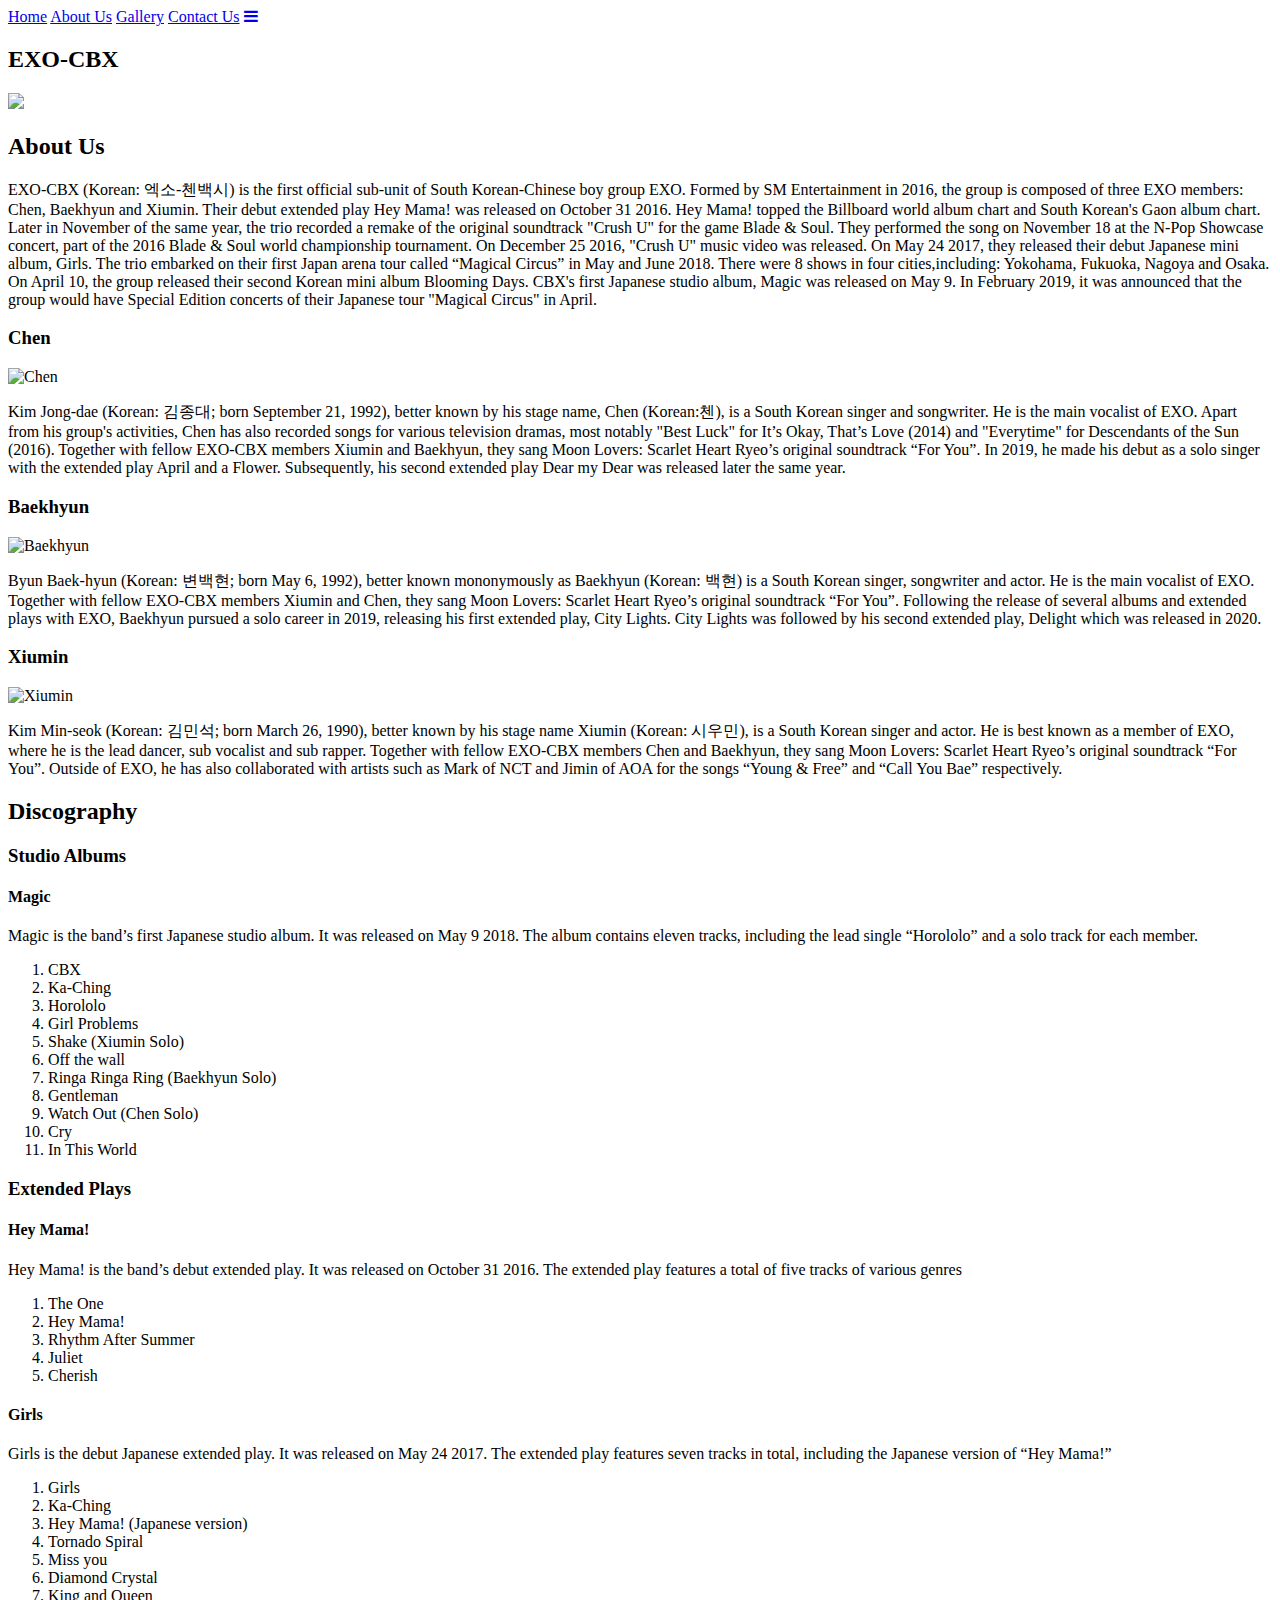
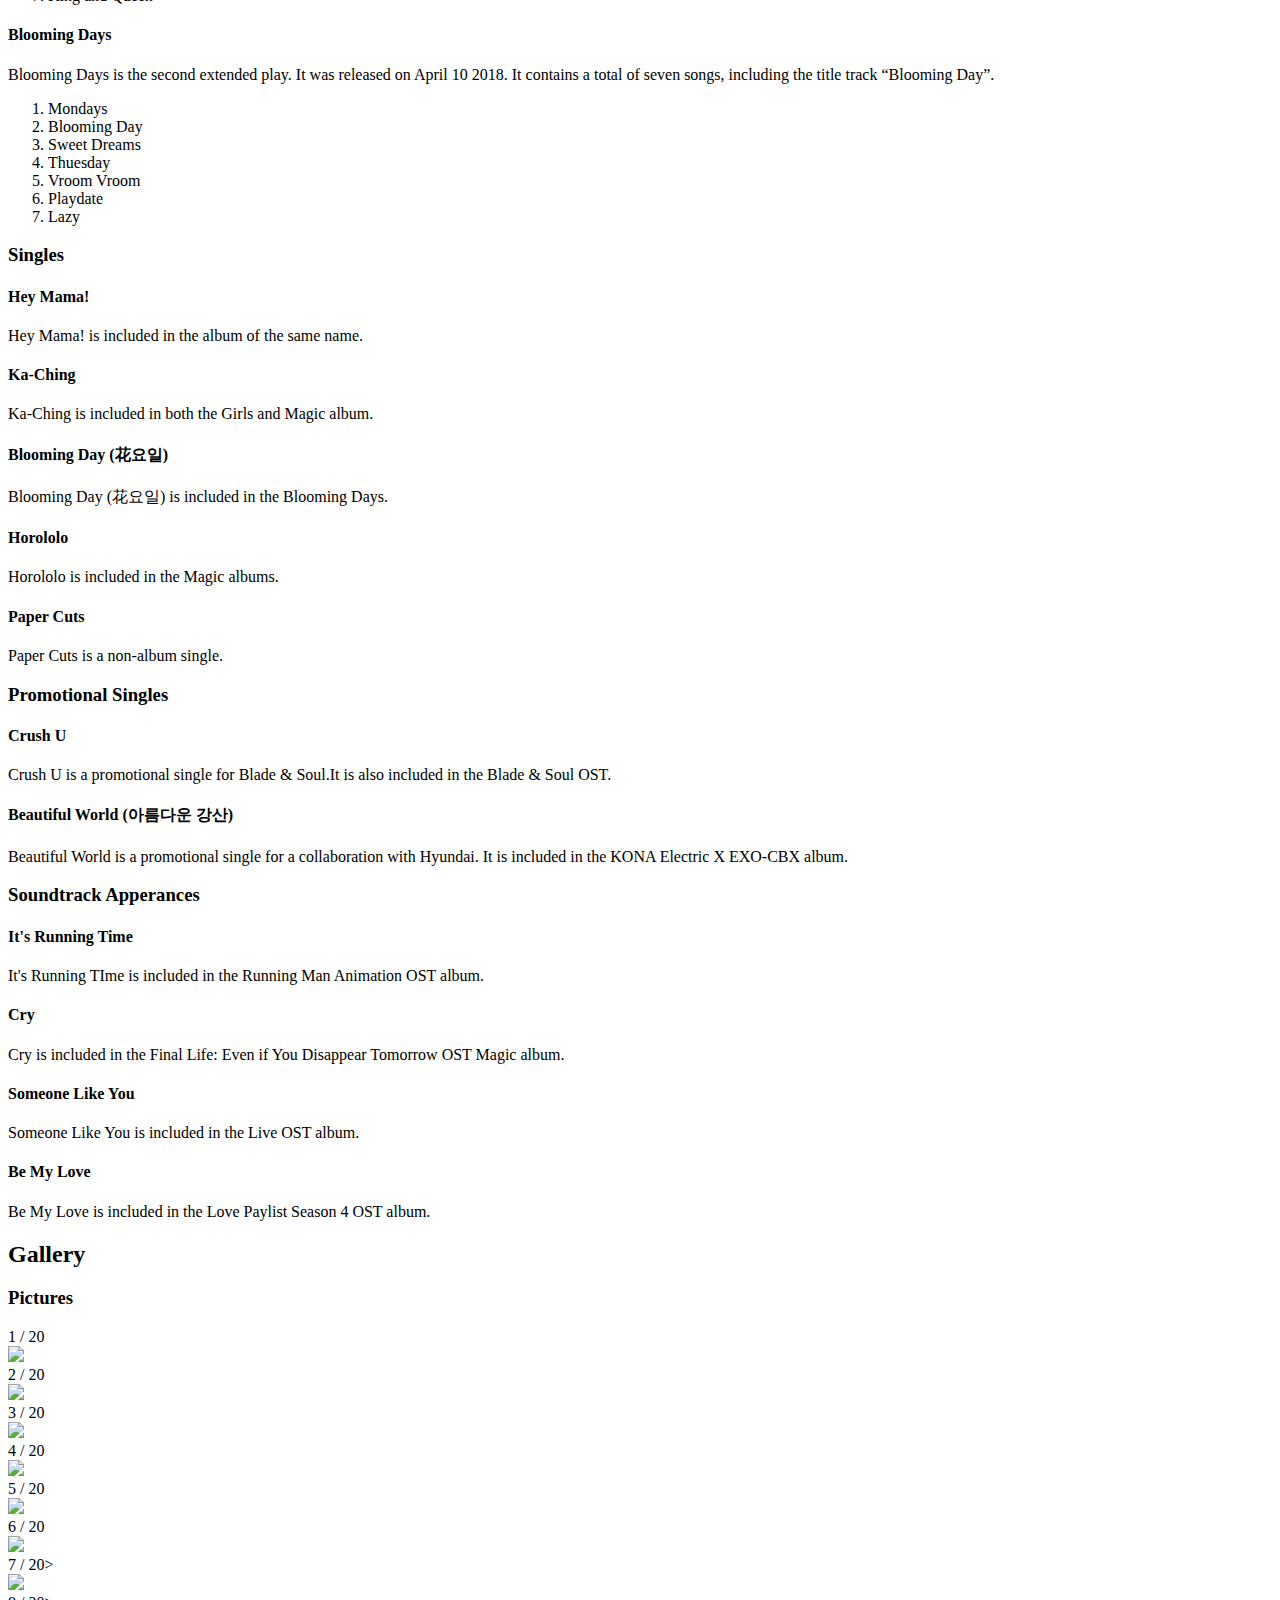
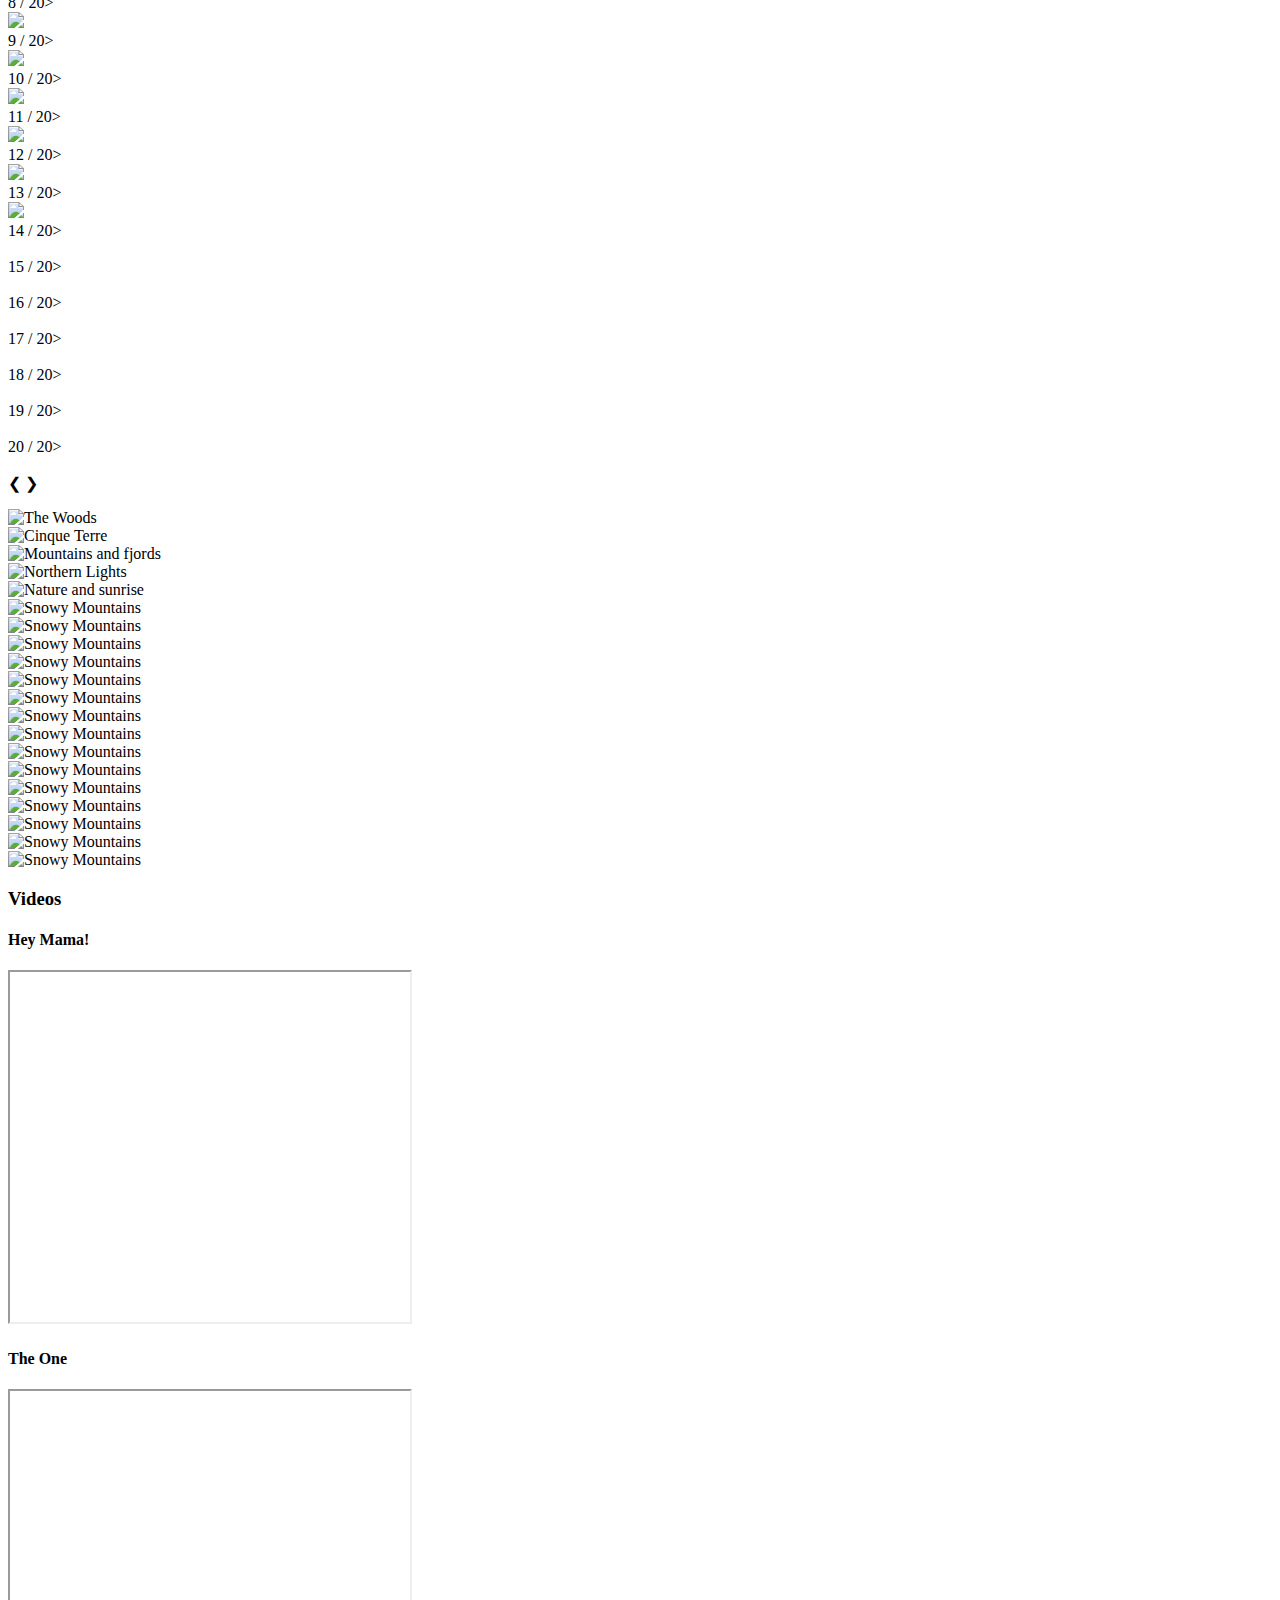
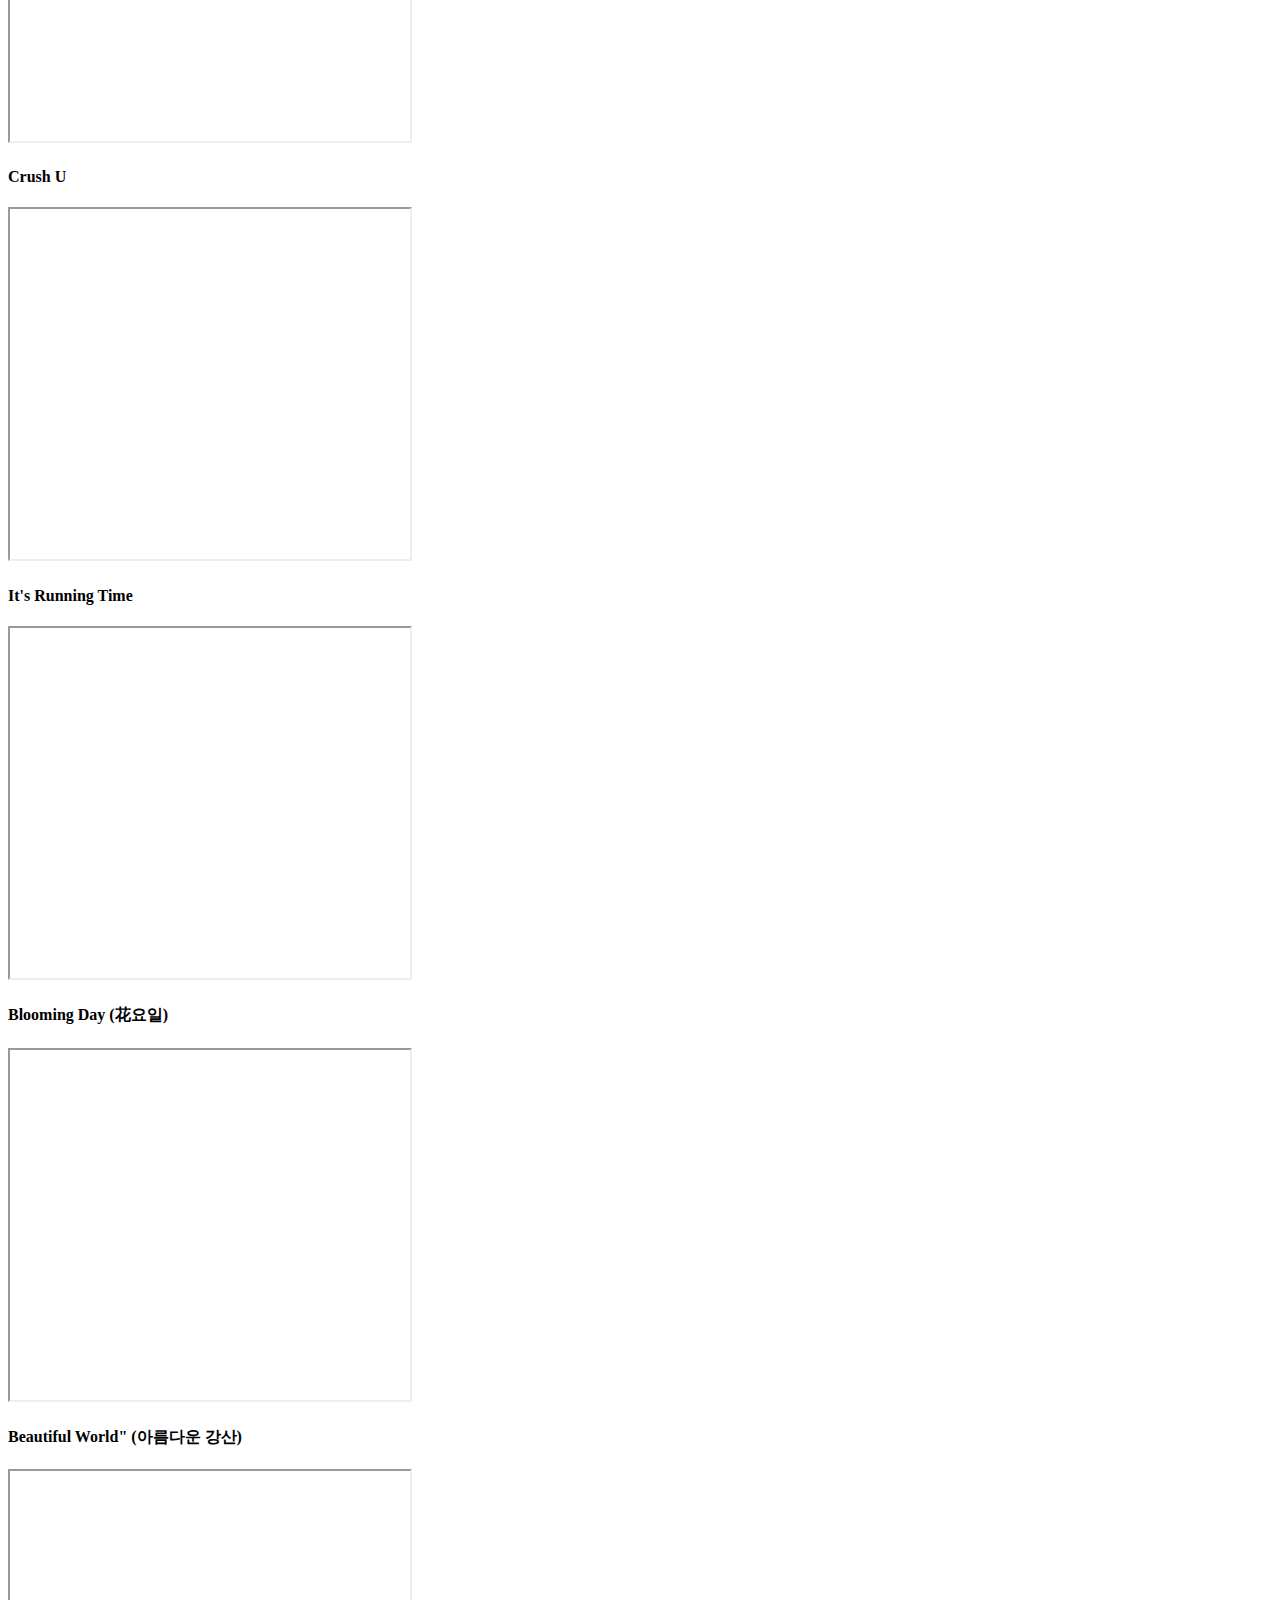
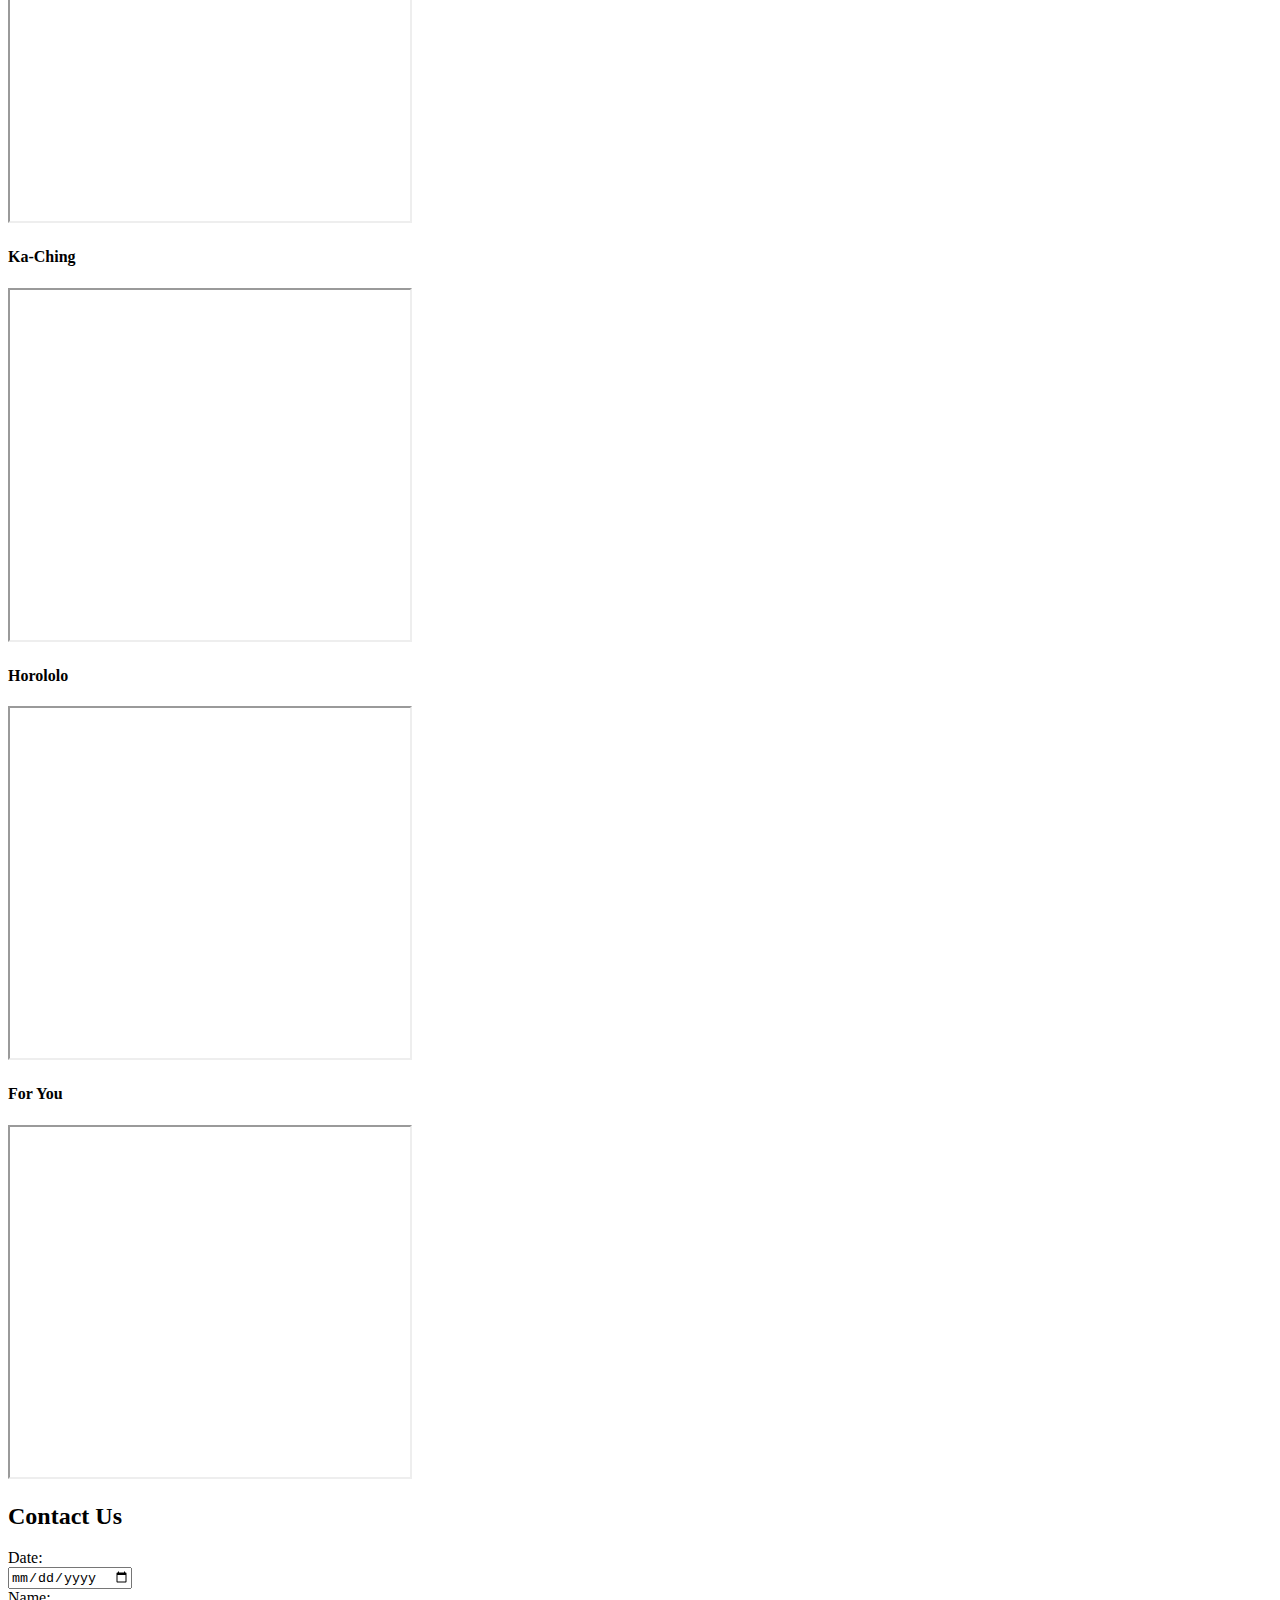
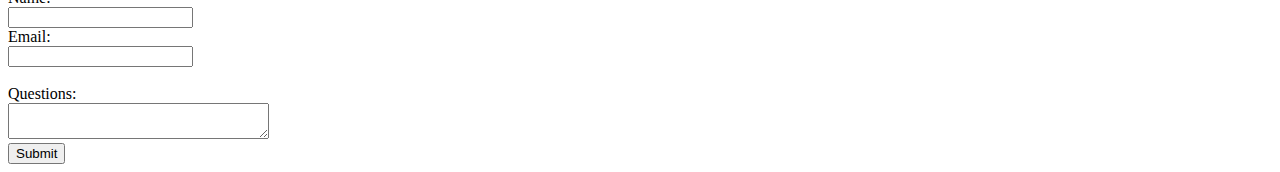
==== test 1.html @ 7b52ee52 "code asg1" ====
<!DOCTYPE html>
<html>
  <head>
    <meta charset= "utf-8" >
    <meta name="viewport" content="width=device-width,  initial-scale=1.0" >
    <link rel="stylesheet" href="C:\Users\straw\OneDrive - Ngee Ann Polytechnic\Year 2021-10\Interactive Development\ID_ASG1\styles.css">
    <link rel="stylesheet" href="https://cdnjs.cloudflare.com/ajax/libs/font-awesome/4.7.0/css/font-awesome.min.css">
    <script src="java.js"></script>
    <title>EXO-CBX</title>
  </head>
  <body>
    <header>
      <nav>
        <div class="topnav" id="myTopnav">
          <a href="#home">Home</a>
          <a href="#aboutus">About Us</a>
          <a href="#gallery">Gallery</a>
          <a href="#contactus">Contact Us</a>
          <a href="javascript:void(0);" class="icon" onclick="navBar()">
            <i class="fa fa-bars"></i>
          </a>
        </div>
      </nav>
      <h2 id="home">EXO-CBX</h2>
      <img src="https://images-wixmp-ed30a86b8c4ca887773594c2.wixmp.com/f/d082a537-9a45-4512-af54-08c87b335298/danoqw0-315d6b41-79a7-47b4-b47b-54bbcdad9fab.png/v1/fill/w_902,h_886,strp/_exo_cbx__logo___png_by_tsukinofleur_danoqw0-pre.png?token=eyJ0eXAiOiJKV1QiLCJhbGciOiJIUzI1NiJ9.[base64].JwvRt2GasiXfVwuRIQeFYD_jmvuKOSrSQXw-l5-4t78" style="width:100%; height:auto">
    </header>

    <section>
      <h2 id="aboutus">About Us</h2>
      <!--Description about band-->
      <p>EXO-CBX (Korean: 엑소-첸백시) is the first official sub-unit of South Korean-Chinese boy group EXO. Formed by SM Entertainment in 2016, the group is composed of three EXO members: Chen, Baekhyun and Xiumin. Their debut extended play Hey Mama! was released on October 31 2016.  Hey Mama! topped the Billboard world album chart and South Korean's Gaon album chart. Later in November of the same year, the trio recorded a remake of the original soundtrack "Crush U" for the game Blade & Soul.  They performed the song on November 18 at the N-Pop Showcase concert, part of the 2016 Blade & Soul world championship tournament. On December 25 2016, "Crush U" music video was released. On May 24 2017, they released their debut Japanese mini album, Girls. 
         The trio embarked on their first Japan arena tour called “Magical Circus” in May and June 2018. There were 8 shows in four cities,including: Yokohama, Fukuoka, Nagoya and Osaka. On April 10, the group released their second Korean mini album Blooming Days. CBX's first Japanese studio album, Magic was released on May 9. 
         In February 2019, it was announced that the group would have Special Edition concerts of their Japanese tour "Magical Circus" in April.</p>
      <!-- Description about members-->
      
      <h3>Chen</h3>
      <img src="https://0.soompi.io/wp-content/uploads/2020/10/12081256/chen-31.jpg" alt="Chen" class="image" width="400" height="500">
      <p>Kim Jong-dae (Korean: 김종대; born September 21, 1992), better known by his stage name, Chen (Korean:첸), is a South Korean singer and songwriter. He is the main vocalist of EXO. Apart from his group's activities, Chen has also recorded songs for various television dramas, most notably "Best Luck" for It’s Okay, That’s Love (2014) and "Everytime" for Descendants of the Sun (2016). Together with fellow EXO-CBX members Xiumin and Baekhyun, they sang Moon Lovers: Scarlet Heart Ryeo’s original soundtrack “For You”. In 2019, he made his debut as a solo singer with the extended play April and a Flower. Subsequently, his second extended play Dear my Dear was released later the same year.</p>
      
      <h3>Baekhyun</h3>
      <img src="https://0.soompi.io/wp-content/uploads/2020/05/17082105/Baekhyun-34.jpg" alt="Baekhyun" class="image" width="400" height="500">
      <p>Byun Baek-hyun (Korean: 변백현; born May 6, 1992), better known mononymously as Baekhyun (Korean: 백현) is a South Korean singer, songwriter and actor. He is the main vocalist of EXO. Together with fellow EXO-CBX members Xiumin and Chen, they sang Moon Lovers: Scarlet Heart Ryeo’s original soundtrack “For You”. Following the release of several albums and extended plays with EXO, Baekhyun pursued a solo career in 2019, releasing his first extended play, City Lights. City Lights was followed by his second extended play, Delight which was released in 2020. </p>
      
      <h3>Xiumin</h3>
      <img src="https://0.soompi.io/wp-content/uploads/2017/06/03050331/EXO-Xiumin.jpg" alt="Xiumin" class="image" width="400" height="500">
      <p>Kim Min-seok (Korean: 김민석; born March 26, 1990), better known by his stage name Xiumin (Korean: 시우민), is a South Korean singer and actor. He is best known as a member of EXO, where he is the lead dancer, sub vocalist and sub rapper. Together with fellow EXO-CBX members Chen and Baekhyun, they sang Moon Lovers: Scarlet Heart Ryeo’s original soundtrack “For You”. Outside of EXO, he has also collaborated with artists such as Mark of NCT and Jimin of AOA for the songs “Young & Free” and “Call You Bae” respectively.</p>
        
    </section>
    
    <section>
      <h2>Discography</h2>

      <h3>Studio Albums</h3>
      <h4>Magic</h4>
      <p>Magic is the band’s first Japanese studio album. It was released on May 9 2018. The album contains eleven tracks, including the lead single “Horololo” and a solo track for each member. </p>
      <ol>
        <li>CBX</li>
        <li>Ka-Ching</li>
        <li>Horololo</li>
        <li>Girl Problems</li>
        <li>Shake (Xiumin Solo)</li>
        <li>Off the wall</li>
        <li>Ringa Ringa Ring (Baekhyun Solo)</li>
        <li>Gentleman</li>
        <li>Watch Out (Chen Solo)</li>
        <li>Cry</li>
        <li>In This World</li>
      </ol>
      <h3>Extended Plays</h3>
      <h4>Hey Mama!</h4>
      <p>Hey Mama! is the band’s debut extended play. It was released on October 31 2016. The extended play features a total of five tracks of various genres</p>
      <ol>
        <li>The One</li>
        <li>Hey Mama!</li>
        <li>Rhythm After Summer</li>
        <li>Juliet</li>
        <li>Cherish</li>
      </ol>
      <h4>Girls</h4>
      <p>Girls is the debut Japanese extended play. It was released on May 24 2017. The extended play features seven tracks in total, including the Japanese version of “Hey Mama!”</p>
      <ol>
        <li>Girls</li>
        <li>Ka-Ching</li>
        <li>Hey Mama! (Japanese version)</li>
        <li>Tornado Spiral</li>
        <li>Miss you</li>
        <li>Diamond Crystal</li>
        <li>King and Queen</li>
      </ol>
      <h4>Blooming Days</h4>
      <p>Blooming Days is the second extended play. It was released on April 10 2018. It contains a total of seven songs, including the title track “Blooming Day”.</p>
      <ol>
        <li>Mondays</li>
        <li>Blooming Day</li>
        <li>Sweet Dreams</li>
        <li>Thuesday</li>
        <li>Vroom Vroom</li>
        <li>Playdate</li>
        <li>Lazy</li>
      </ol>
      <h3>Singles</h3>
      <h4>Hey Mama!</h4>
      <p>Hey Mama! is included in the album of the same name.</p>
      <h4>Ka-Ching</h4>
      <p>Ka-Ching is included in both the Girls and Magic album.</p>
      <h4>Blooming Day (花요일)</h4>
      <p>Blooming Day (花요일) is included in the Blooming Days.</p>
      <h4>Horololo</h4>
      <p>Horololo is included in the Magic albums.</p>
      <h4>Paper Cuts</h4>
      <p>Paper Cuts is a non-album single.</p>
      <h3>Promotional Singles</h3>
      <h4>Crush U</h4>
      <p>Crush U is a promotional single for Blade & Soul.It is also included in the Blade & Soul OST. </p>
      <h4>Beautiful World (아름다운 강산)</h4>
      <p>Beautiful World is a promotional single for a collaboration with Hyundai. It is included in the KONA Electric X EXO-CBX album.</p>
      <h3>Soundtrack Apperances</h3>
      <h4>It's Running Time</h4>
      <p>It's Running TIme is included in the Running Man Animation OST album.</p>
      <h4>Cry</h4>
      <p>Cry is included in the Final Life: Even if You Disappear Tomorrow OST Magic album.</p>
      <h4>Someone Like You</h4>
      <p>Someone Like You is included in the Live OST album.</p>
      <h4>Be My Love</h4>
      <p>Be My Love is included in the Love Paylist Season 4 OST album.</p>
    </section>

    <section>
      <h2 id="gallery">Gallery</h2>
      <h3>Pictures</h3>
      <!-- Container for the gallery (pictures) -->
      <div class="container">

        <!-- Full-width images with number text -->
        <div class="mySlides1">
          <div class="numbertext1">1 / 20</div>
            <img src="https://0.soompi.io/wp-content/uploads/2018/03/09080650/EXO-CBX8.jpg?s=900x600&e=t" style="width:100%">
        </div>

        <div class="mySlides1">
          <div class="numbertext1">2 / 20</div>
            <img src="https://0.soompi.io/wp-content/uploads/2018/03/07080436/EXO-CBX-01.jpg" style="width:100%">
        </div>

        <div class="mySlides1">
          <div class="numbertext1">3 / 20</div>
            <img src="https://0.soompi.io/wp-content/uploads/2018/03/03080502/exo-cbx7.jpg" style="width:100%">
        </div>

        <div class="mySlides1">
          <div class="numbertext1">4 / 20</div>
            <img src="https://4.bp.blogspot.com/-_qHFkJXyFcA/W1fkG03bCII/AAAAAAAABRs/yW1xWaQ8WmosimFvgbUsvLe3QtkxfE0jACLcBGAs/s1600/exo-cbx-Hey-Mama-1.jpg" style="width:100%">
        </div>

        <div class="mySlides1">
          <div class="numbertext1">5 / 20</div>
            <img src="https://nowcdn.smtown.com/upload/news/images/2019/04/18/7W3enbRfHR95vwt2_72b6ceab044c4a31926d926cdff51da4_1555569145218.jpg" style="width:100%">
        </div>

        <div class="mySlides1">
          <div class="numbertext1">6 / 20</div>
            <img src="https://nowcdn.smtown.com/upload/news/images/2019/04/18/tE2oxsrbp1UuwYTR_5e312ab3ea14457396aa9dd19714f7d4_1555569145417.jpg" style="width:100%">
        </div>

        <div class="mySlides1">
          <div class="numbertext1">7 / 20></div>
            <img src="https://nowcdn.smtown.com/upload/news/images/2019/04/11/5eNSjmwSDSWp7sgx_070bd80c771448499d6aedd69e174341_1554965497255.jpg" style="width:100%">
        </div>

        <div class="mySlides1">
          <div class="numbertext1">8 / 20></div>
            <img src="https://www.sbs.com.au/popasia/sites/sbs.com.au.popasia/files/styles/full/public/exo_cbx_0.jpg?itok=hwgWcvTu&mtime=1527643856" style="width:100%">
        </div>

        <div class="mySlides1">
          <div class="numbertext1">9 / 20></div>
            <img src="https://lh3.googleusercontent.com/vs3hhGOEQgRtiAHDsxSxmCi7hJK7ZDpbZf3akSXRi7nYx2UmabkJavkTxhk9-4Cox51bACUERUKoZjv92amgf9bR5Bn42BVzrQ=w1200-h630-rj-pp-e365" style="width:100%">
        </div>

        <div class="mySlides1">
          <div class="numbertext1">10 / 20></div>
            <img src="https://static.wikia.nocookie.net/smtown/images/a/a3/Exo-cbx_magic_photo.jpg/revision/latest?cb=20180510114547" style="width:100%">
        </div>

        <div class="mySlides1">
          <div class="numbertext1">11 / 20></div>
            <img src="https://www.aceshowbiz.com/display/images/photo/2018/04/11/00118589.jpg" style="width:100%">
        </div>

        <div class="mySlides1">
          <div class="numbertext1">12 / 20></div>
            <img src="https://thebiaslistcom.files.wordpress.com/2016/10/exo-cbx-hey-mama.jpg?w=610&h=406" style="width:100%">
        </div>

        <div class="mySlides1">
          <div class="numbertext1">13 / 20></div>
            <img src="https://asset.kompas.com/crops/6MCBLHwOONiZxMIx8hCrFxXY3Yc=/0x0:899x599/750x500/data/photo/2018/04/01/32040199.jpg" style="width:100%">
        </div>

        <div class="mySlides1">
          <div class="numbertext1">14 / 20></div>
            <img src="" style="width:100%">
        </div>

        <div class="mySlides1">
          <div class="numbertext1">15 / 20></div>
            <img src="" style="width:100%">
        </div>

        <div class="mySlides1">
          <div class="numbertext1">16 / 20></div>
            <img src="" style="width:100%">
        </div>

        <div class="mySlides1">
          <div class="numbertext1">17 / 20></div>
            <img src="" style="width:100%">
        </div>

        <div class="mySlides1">
          <div class="numbertext1">18 / 20></div>
            <img src="" style="width:100%">
        </div>

        <div class="mySlides1">
          <div class="numbertext1">19 / 20></div>
            <img src="" style="width:100%">
        </div>

        <div class="mySlides1">
          <div class="numbertext1">20 / 20></div>
            <img src="" style="width:100%">
        </div>

        <!-- Next and previous buttons -->
        <a class="prev" onclick="plusSlides(-1)">&#10094;</a>
        <a class="next" onclick="plusSlides(1)">&#10095;</a>

        <!-- Image text -->
        <div class="caption-container">
        <p id="caption"></p>
        </div>
        
        <div class="row">
          <!-- 1/20 -->
          <div class="column">
            <img class="demo cursor" src="https://0.soompi.io/wp-content/uploads/2018/03/09080650/EXO-CBX8.jpg?s=900x600&e=t" style="width:100%" onclick="currentSlide(1)" alt="The Woods">
          </div>
          <!-- 2/20 -->
          <div class="column">
            <img class="demo cursor" src="https://0.soompi.io/wp-content/uploads/2018/03/07080436/EXO-CBX-01.jpg" style="width:100%" onclick="currentSlide(2)" alt="Cinque Terre">
          </div>
          <!-- 3/20 -->
          <div class="column">
            <img class="demo cursor" src="https://0.soompi.io/wp-content/uploads/2018/03/03080502/exo-cbx7.jpg" style="width:100%" onclick="currentSlide(3)" alt="Mountains and fjords">
          </div>
          <!-- 4/20 -->
          <div class="column">
            <img class="demo cursor" src="https://4.bp.blogspot.com/-_qHFkJXyFcA/W1fkG03bCII/AAAAAAAABRs/yW1xWaQ8WmosimFvgbUsvLe3QtkxfE0jACLcBGAs/s1600/exo-cbx-Hey-Mama-1.jpg" style="width:100%" onclick="currentSlide(4)" alt="Northern Lights">
          </div>
          <!-- 5/20 -->
          <div class="column">
            <img class="demo cursor" src="https://nowcdn.smtown.com/upload/news/images/2019/04/18/7W3enbRfHR95vwt2_72b6ceab044c4a31926d926cdff51da4_1555569145218.jpg" style="width:100%" onclick="currentSlide(5)" alt="Nature and sunrise">
          </div>
          <!-- 6/20 -->   
          <div class="column">
            <img class="demo cursor" src="https://nowcdn.smtown.com/upload/news/images/2019/04/18/tE2oxsrbp1UuwYTR_5e312ab3ea14457396aa9dd19714f7d4_1555569145417.jpg" style="width:100%" onclick="currentSlide(6)" alt="Snowy Mountains">
          </div>
          <!-- 7/20 -->
          <div class="column">
            <img class="demo cursor" src="https://nowcdn.smtown.com/upload/news/images/2019/04/11/5eNSjmwSDSWp7sgx_070bd80c771448499d6aedd69e174341_1554965497255.jpg" style="width:100%" onclick="currentSlide(7)" alt="Snowy Mountains">
          </div>
          <!-- 8/20 -->
          <div class="column">
            <img class="demo cursor" src="https://www.sbs.com.au/popasia/sites/sbs.com.au.popasia/files/styles/full/public/exo_cbx_0.jpg?itok=hwgWcvTu&mtime=1527643856" style="width:100%" onclick="currentSlide(8)" alt="Snowy Mountains">
          </div>
          <!-- 9/20 -->
          <div class="column">
            <img class="demo cursor" src="https://lh3.googleusercontent.com/vs3hhGOEQgRtiAHDsxSxmCi7hJK7ZDpbZf3akSXRi7nYx2UmabkJavkTxhk9-4Cox51bACUERUKoZjv92amgf9bR5Bn42BVzrQ=w1200-h630-rj-pp-e365" style="width:100%" onclick="currentSlide(9)" alt="Snowy Mountains">
          </div>
          <!-- 10/20 -->
          <div class="column">
            <img class="demo cursor" src="https://static.wikia.nocookie.net/smtown/images/a/a3/Exo-cbx_magic_photo.jpg/revision/latest?cb=20180510114547" style="width:100%" onclick="currentSlide(10)" alt="Snowy Mountains">
          </div>
          <!-- 11/20 -->
          <div class="column">
            <img class="demo cursor" src="https://www.aceshowbiz.com/display/images/photo/2018/04/11/00118589.jpg" style="width:100%" onclick="currentSlide(11)" alt="Snowy Mountains">
          </div>
          <!-- 12/20 -->
          <div class="column">
            <img class="demo cursor" src="https://thebiaslistcom.files.wordpress.com/2016/10/exo-cbx-hey-mama.jpg?w=610&h=406" style="width:100%" onclick="currentSlide(12)" alt="Snowy Mountains">
          </div>
          <!-- 13/20 -->
          <div class="column">
            <img class="demo cursor" src="https://asset.kompas.com/crops/6MCBLHwOONiZxMIx8hCrFxXY3Yc=/0x0:899x599/750x500/data/photo/2018/04/01/32040199.jpg" style="width:100%" onclick="currentSlide(13)" alt="Snowy Mountains">
          </div>
          <!-- 14/20 -->
          <div class="column">
            <img class="demo cursor" src="" style="width:100%" onclick="currentSlide(14)" alt="Snowy Mountains">
          </div>
          <!-- 15/20 -->
          <div class="column">
            <img class="demo cursor" src="" style="width:100%" onclick="currentSlide(15)" alt="Snowy Mountains">
          </div>
          <!-- 16/20 -->
          <div class="column">
            <img class="demo cursor" src="" style="width:100%" onclick="currentSlide(16)" alt="Snowy Mountains">
          </div>
          <!-- 17/20 -->
          <div class="column">
            <img class="demo cursor" src="" style="width:100%" onclick="currentSlide(17)" alt="Snowy Mountains">
          </div>
          <!-- 18/20 -->
          <div class="column">
            <img class="demo cursor" src="" style="width:100%" onclick="currentSlide(18)" alt="Snowy Mountains">
          </div>
          <!-- 19/20 -->
          <div class="column">
            <img class="demo cursor" src="" style="width:100%" onclick="currentSlide(19)" alt="Snowy Mountains">
          </div>
          <!-- 20/20 -->
          <div class="column">
            <img class="demo cursor" src="" style="width:100%" onclick="currentSlide(20)" alt="Snowy Mountains">
          </div>

        </div>
      </div>
      <h3>Videos</h3>
      <h4>Hey Mama!</h4>
      <iframe width="400" height="350" src="https://www.youtube.com/embed/AOzVyVv1HtQ"></iframe>
      <h4>The One</h4>
      <iframe width="400" height="350" src="https://www.youtube.com/embed/6T8Iy2lktgo"></iframe>
      <h4>Crush U</h4>
      <iframe width="400" height="350" src="https://www.youtube.com/embed/D0JRSgucGMA"></iframe>
      <h4>It's Running Time</h4>
      <iframe width="400" height="350" src="https://www.youtube.com/embed/iGXi_08XrKQ"></iframe>
      <h4>Blooming Day (花요일)</h4>
      <iframe width="400" height="350" src="https://www.youtube.com/embed/Ib674A1yMtg"></iframe>
      <h4>Beautiful World" (아름다운 강산)</h4>
      <iframe width="400" height="350" src="https://www.youtube.com/embed/Ir3KzUy36Pk"></iframe>
      <h4>Ka-Ching</h4>
      <iframe width="400" height="350" src="https://www.youtube.com/embed/XNwYapPXNkw"></iframe>
      <h4>Horololo</h4>
      <iframe width="400" height="350" src="https://www.youtube.com/embed/5sIaUu2igUY"></iframe>
      <h4>For You</h4>
      <iframe width="400" height="350" src="https://www.youtube.com/embed/CUEVug5PUIU"></iframe>
      
    </section>

    <form>
      <h2 id="contactus">Contact Us</h2>
      <label for="date">Date:</label><br>
      <input type="date" name="date" id="date" required><br>
      <label for="name" >Name:</label><br>
      <input type="text" name="name" id="name" required><br>
      <label for="email">Email:</label><br>
      <input type="text" name="email" id="email" required><br>
      <br>
      <label for="questions">Questions:</label><br>
      <textarea id="questions" name="questions" row="10"cols="30" >
      </textarea><br>
      <input type="submit" value="Submit">
    </form>
    <footer>
    </footer>





     




  </body>
</html>
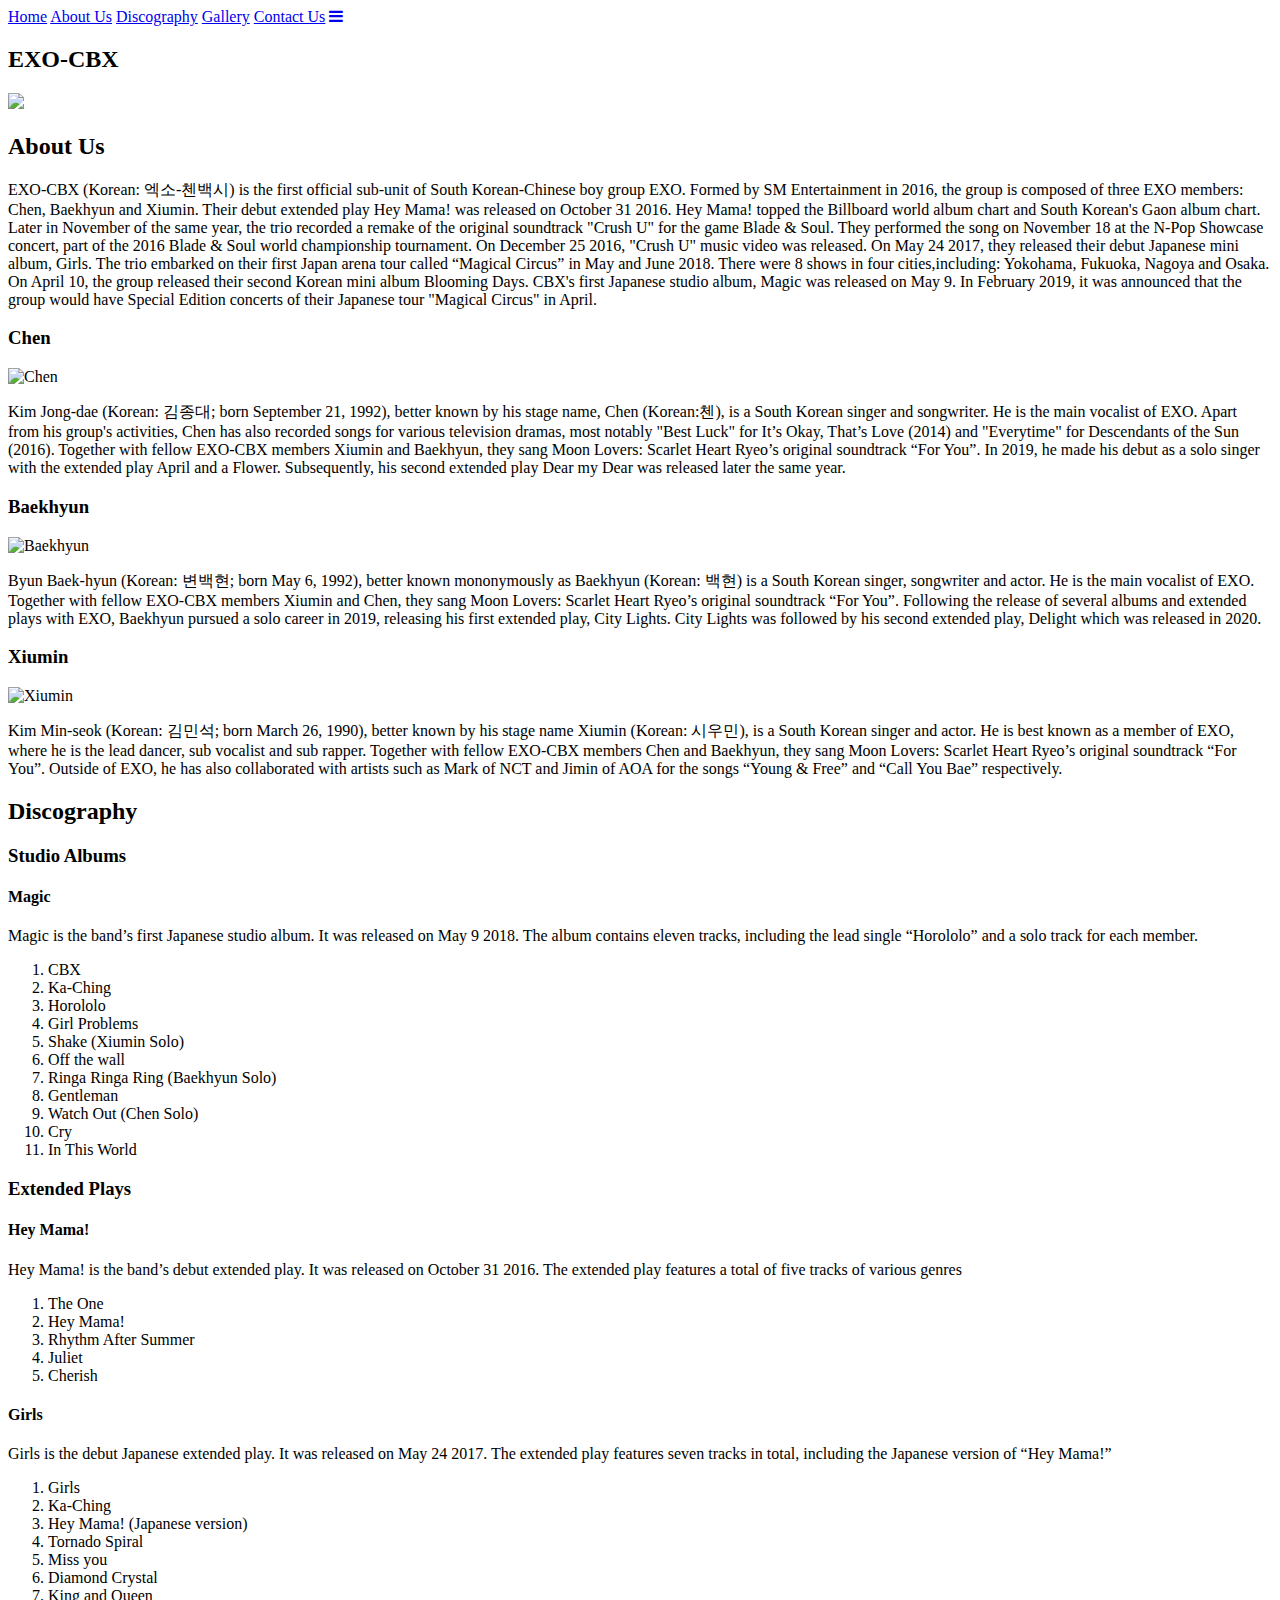
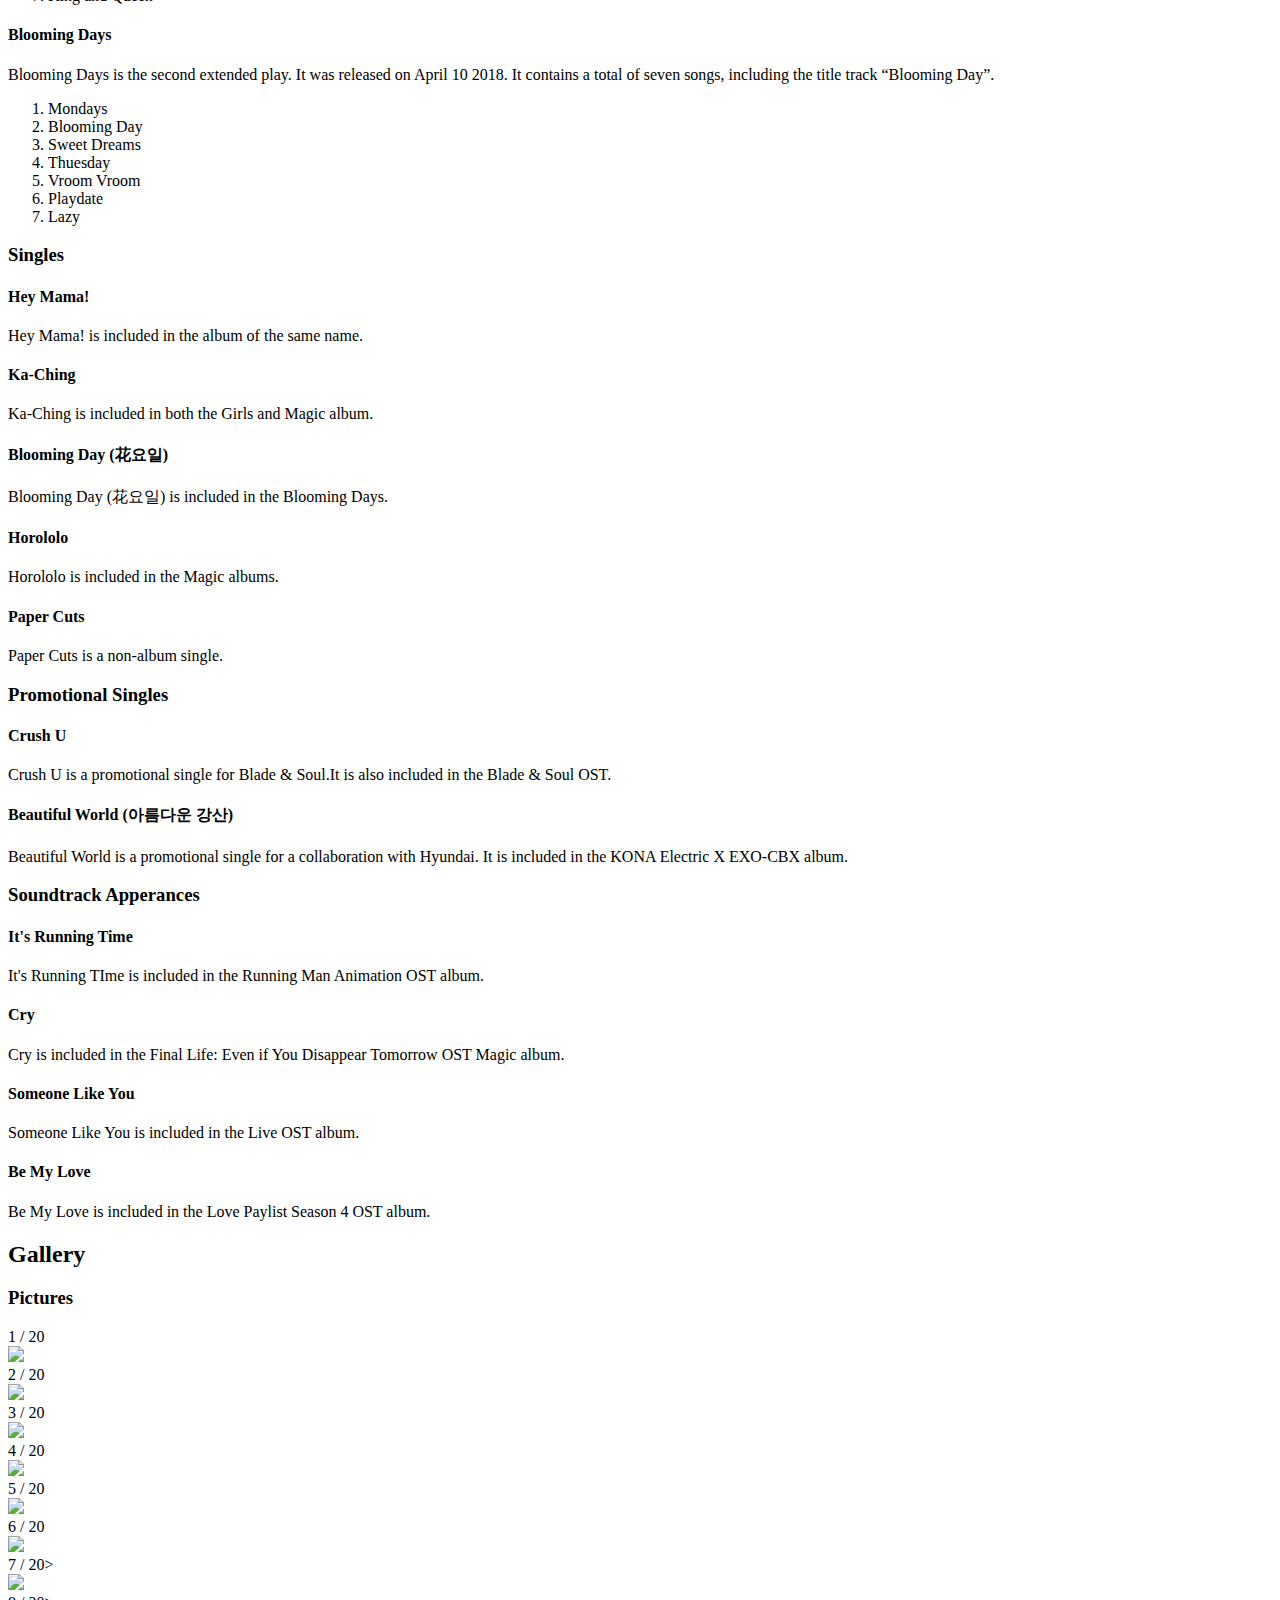
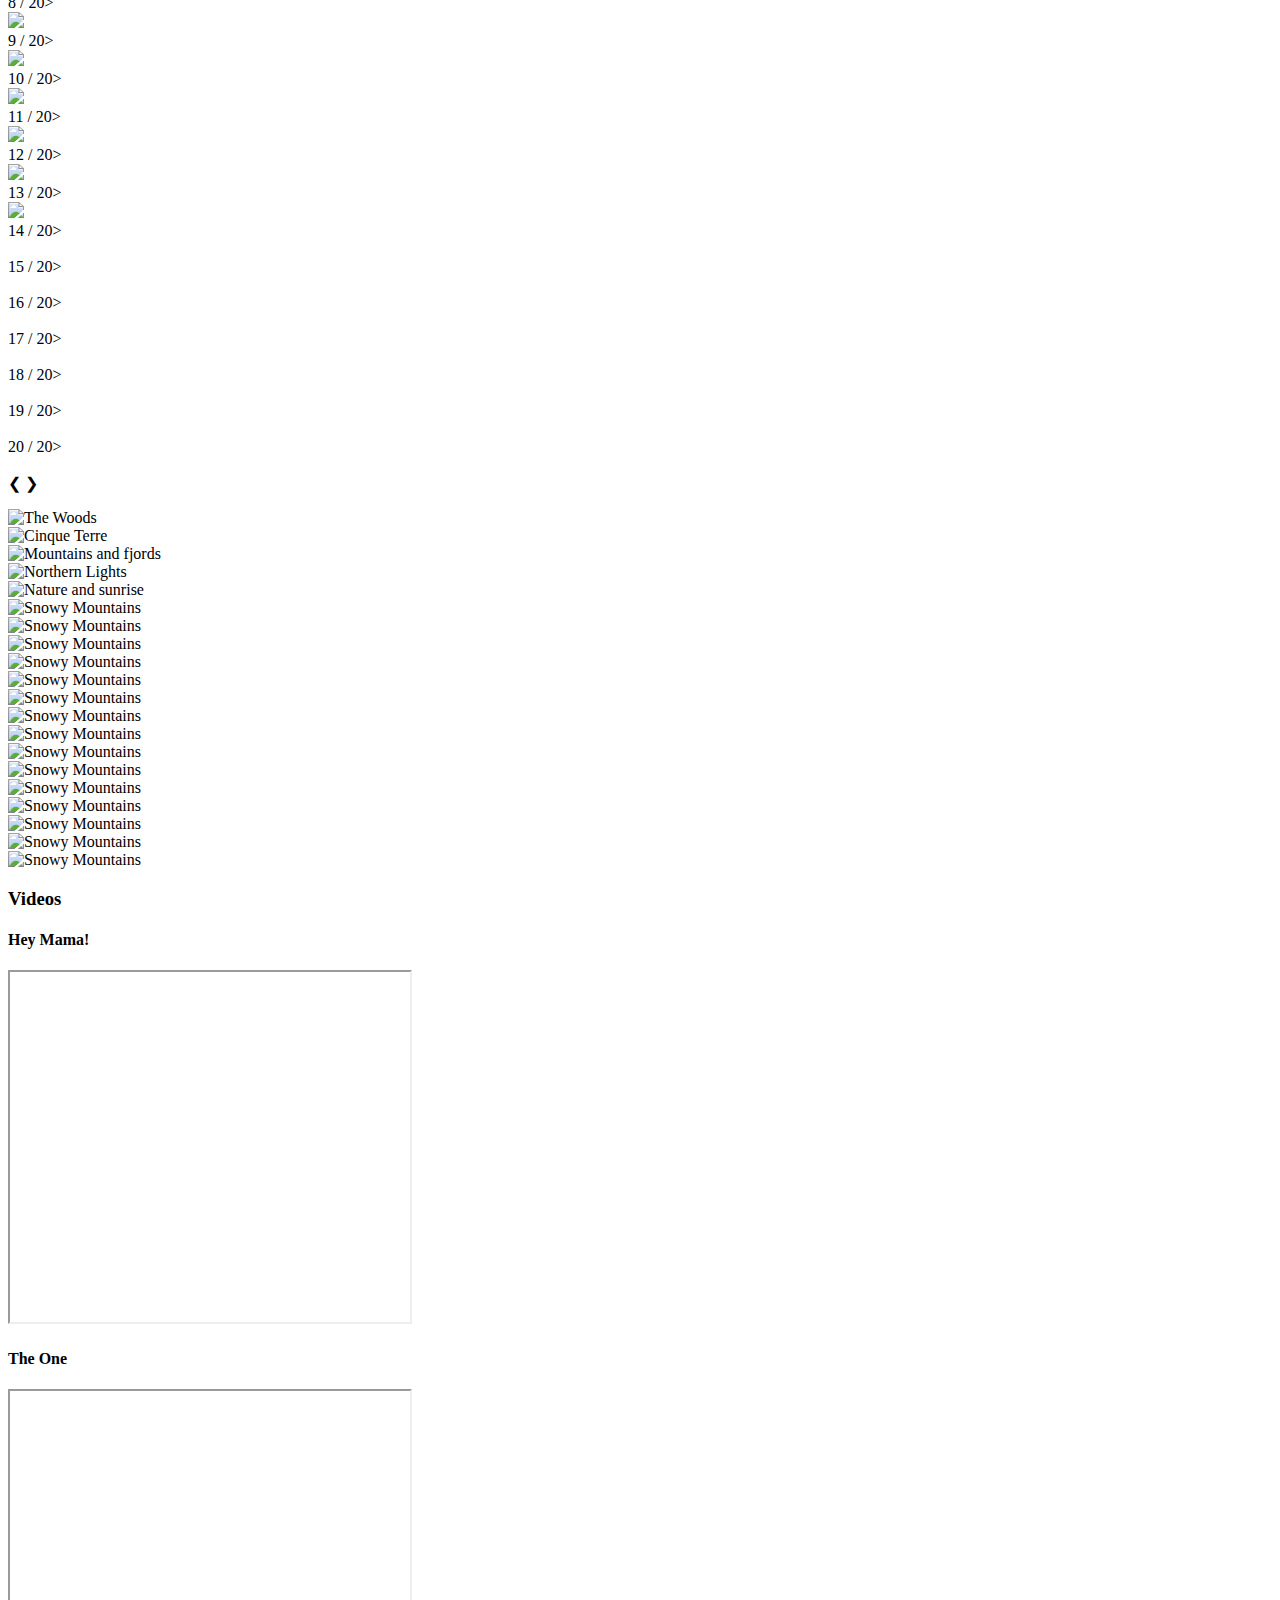
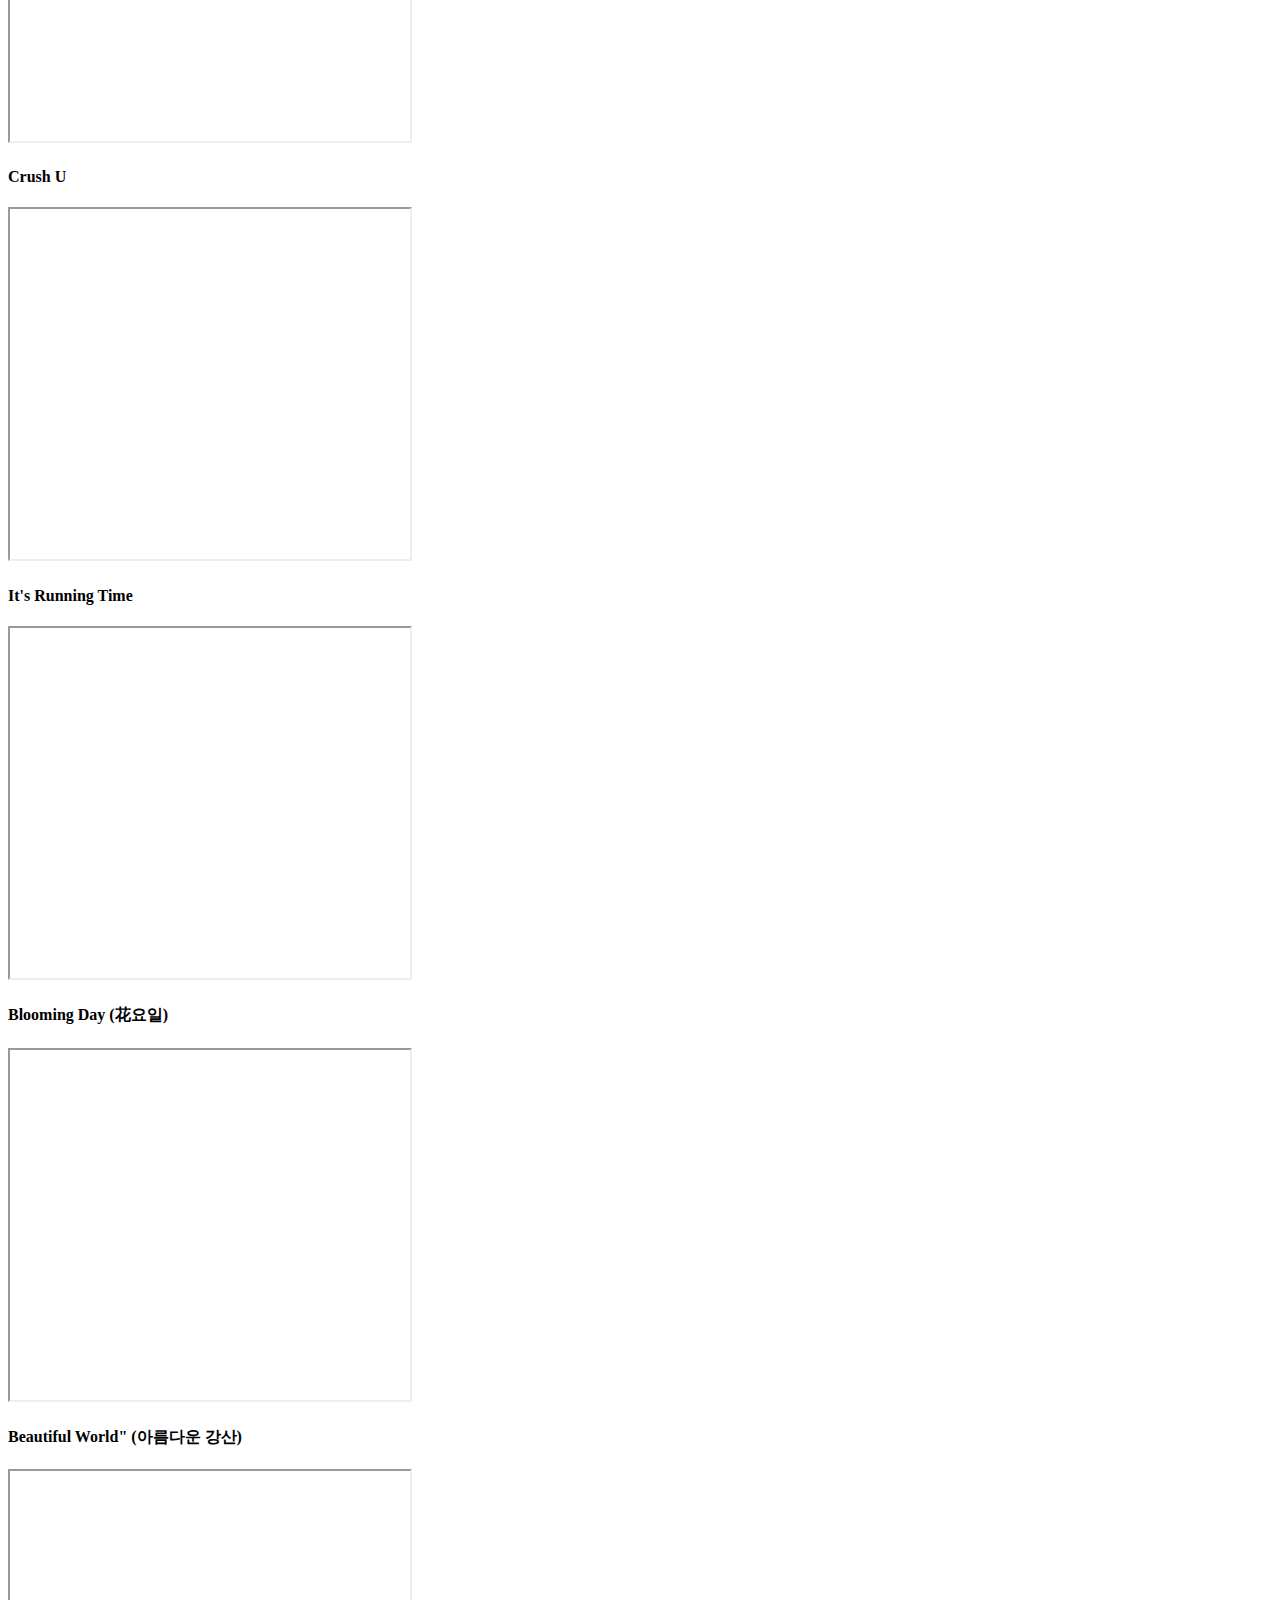
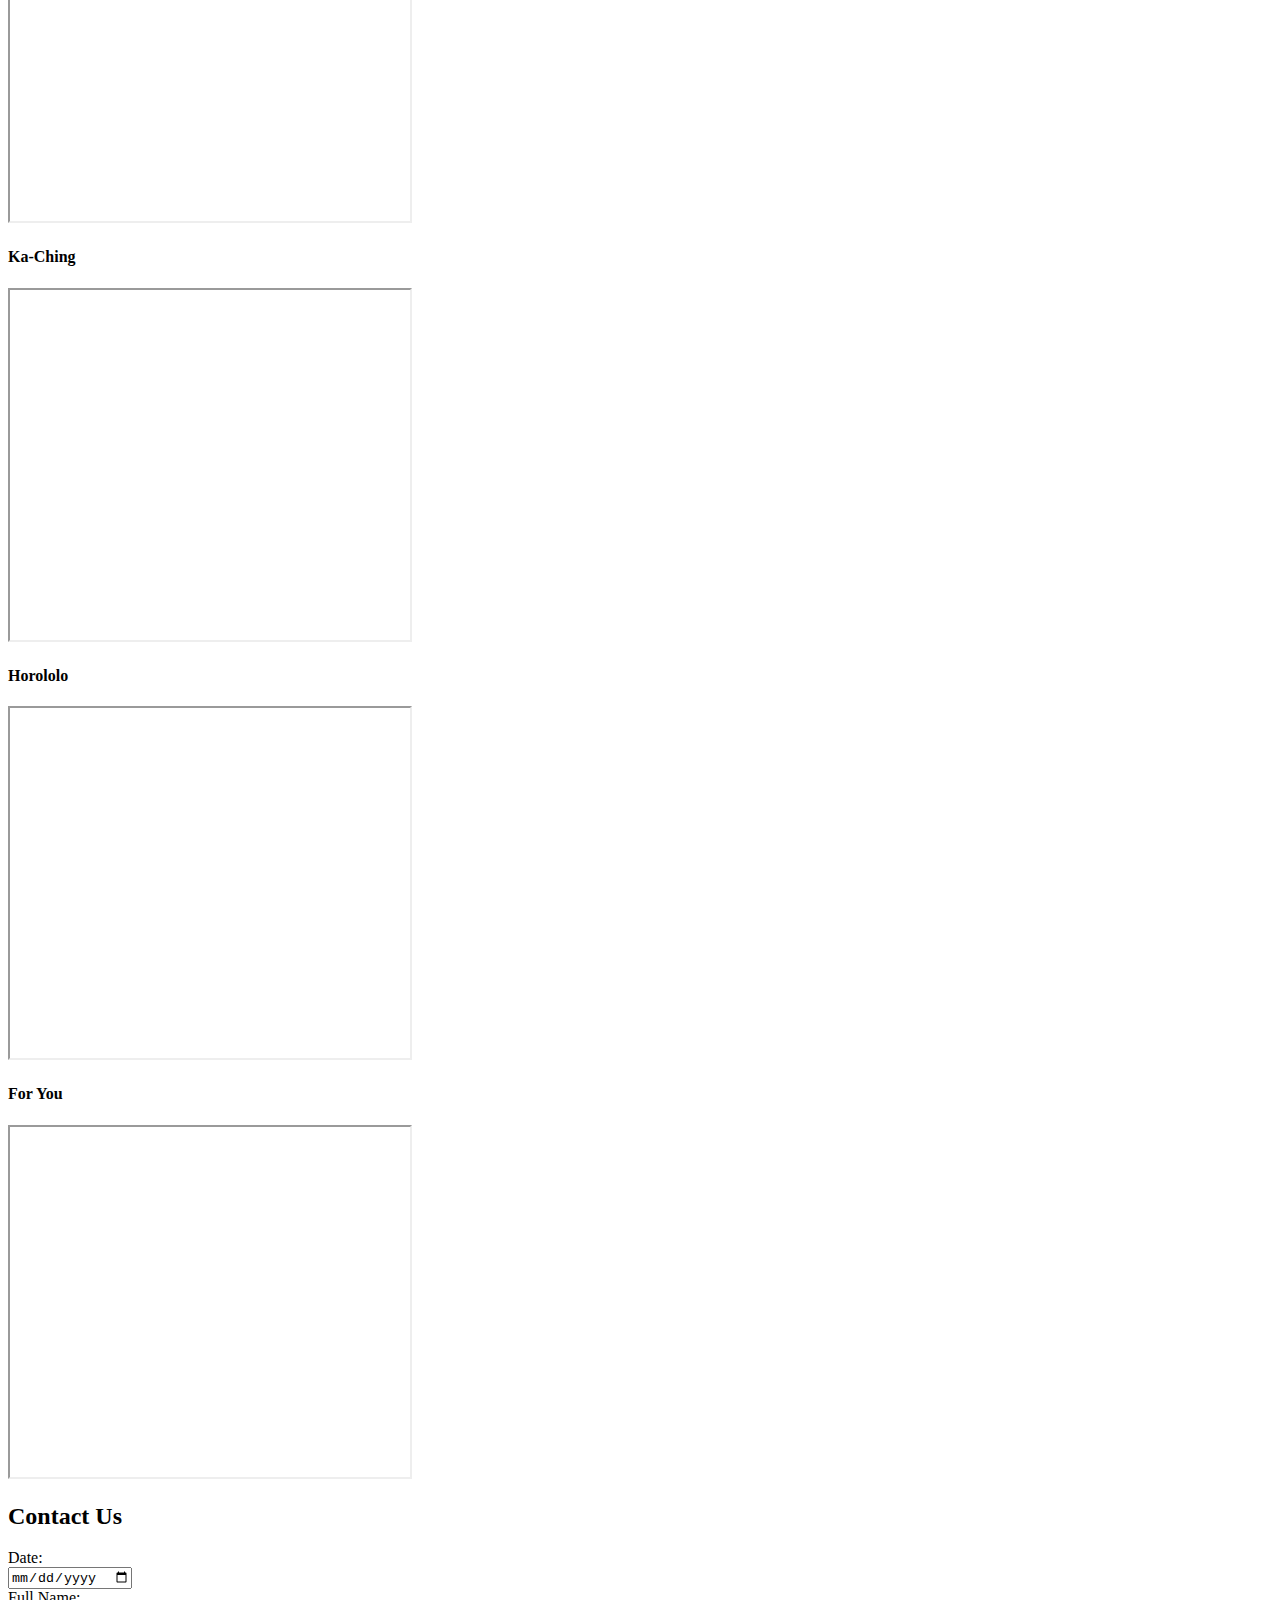
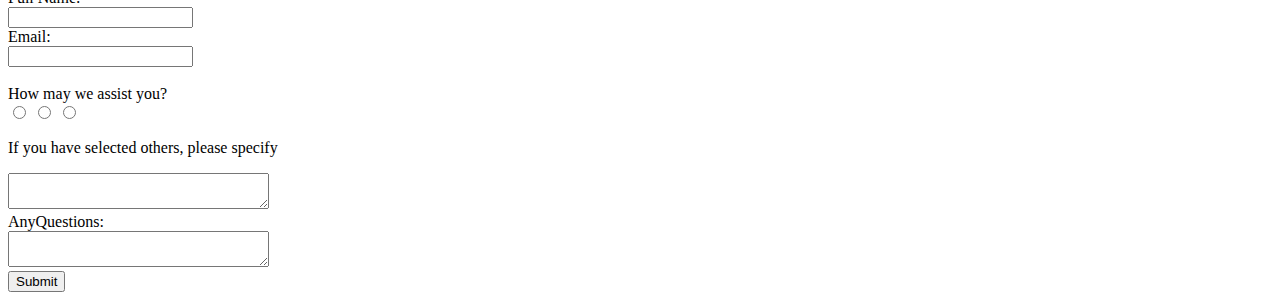
==== commit 4a4ac3d0: "update" ====
--- a/test 1.html
+++ b/test 1.html
@@ -4,6 +4,7 @@
     <meta charset= "utf-8" >
     <meta name="viewport" content="width=device-width,  initial-scale=1.0" >
     <link rel="stylesheet" href="C:\Users\straw\OneDrive - Ngee Ann Polytechnic\Year 2021-10\Interactive Development\ID_ASG1\styles.css">
+    <!-- Below is the link for the hamburger icon that shows when the screen is minimised. Users can click on it to access the other sections of the page -->
     <link rel="stylesheet" href="https://cdnjs.cloudflare.com/ajax/libs/font-awesome/4.7.0/css/font-awesome.min.css">
     <script src="java.js"></script>
     <title>EXO-CBX</title>
@@ -14,6 +15,7 @@
         <div class="topnav" id="myTopnav">
           <a href="#home">Home</a>
           <a href="#aboutus">About Us</a>
+          <a href="#discography">Discography</a>
           <a href="#gallery">Gallery</a>
           <a href="#contactus">Contact Us</a>
           <a href="javascript:void(0);" class="icon" onclick="navBar()">
@@ -48,7 +50,7 @@
     </section>
     
     <section>
-      <h2>Discography</h2>
+      <h2 id="discography">Discography</h2>
 
       <h3>Studio Albums</h3>
       <h4>Magic</h4>
@@ -351,12 +353,19 @@
       <h2 id="contactus">Contact Us</h2>
       <label for="date">Date:</label><br>
       <input type="date" name="date" id="date" required><br>
-      <label for="name" >Name:</label><br>
+      <label for="fullname" >Full Name:</label><br>
       <input type="text" name="name" id="name" required><br>
       <label for="email">Email:</label><br>
       <input type="text" name="email" id="email" required><br>
       <br>
-      <label for="questions">Questions:</label><br>
+      <label for="assistance">How may we assist you?</label><br>
+      <input type="radio" id="corporate" name="inquiries" value="corporate">
+      <input type="radio" id="festivals" name="inquiries" value="festivals">
+      <input type="radio" id="others" name="inquiries" value="others">
+      <p>If you have selected others, please specify</p>
+      <textarea id="others" name="inquiries" row="10" cols="30">
+      </textarea><br>
+      <label for="questions">AnyQuestions:</label><br>
       <textarea id="questions" name="questions" row="10"cols="30" >
       </textarea><br>
       <input type="submit" value="Submit">
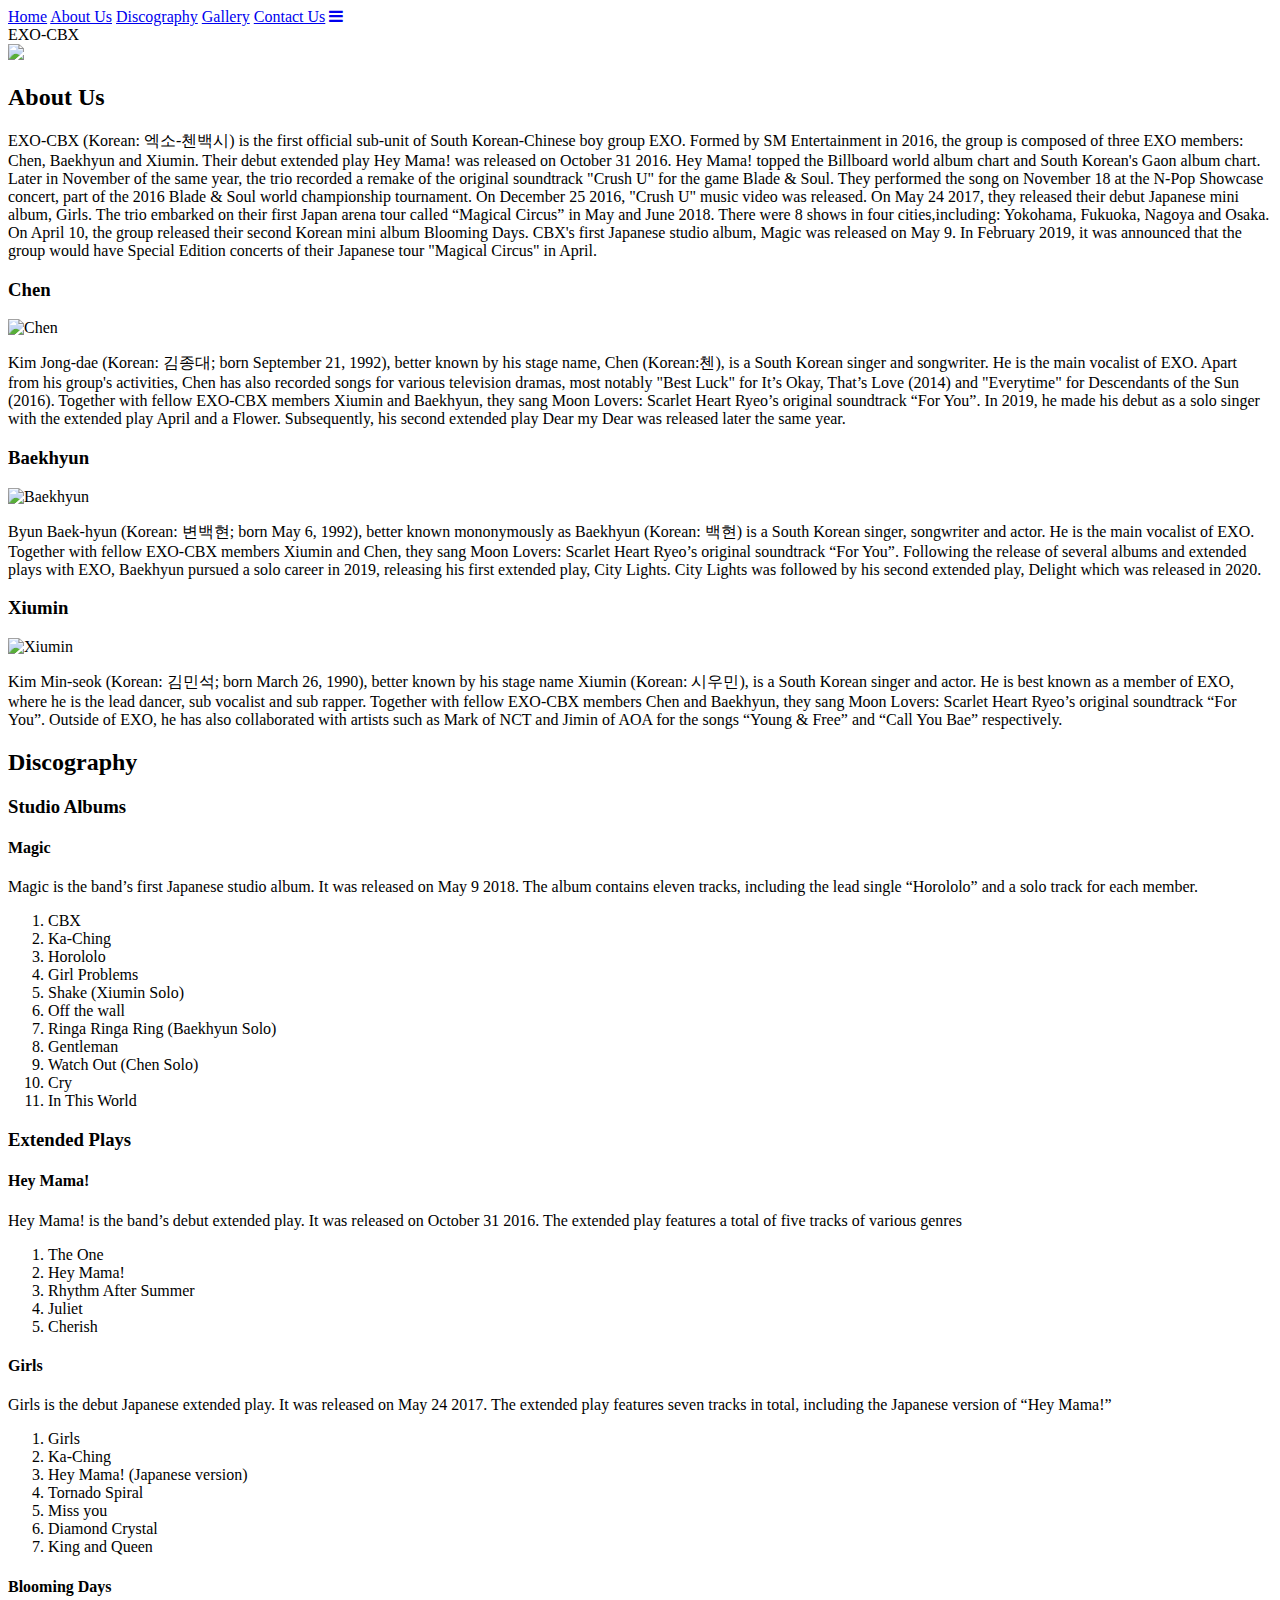
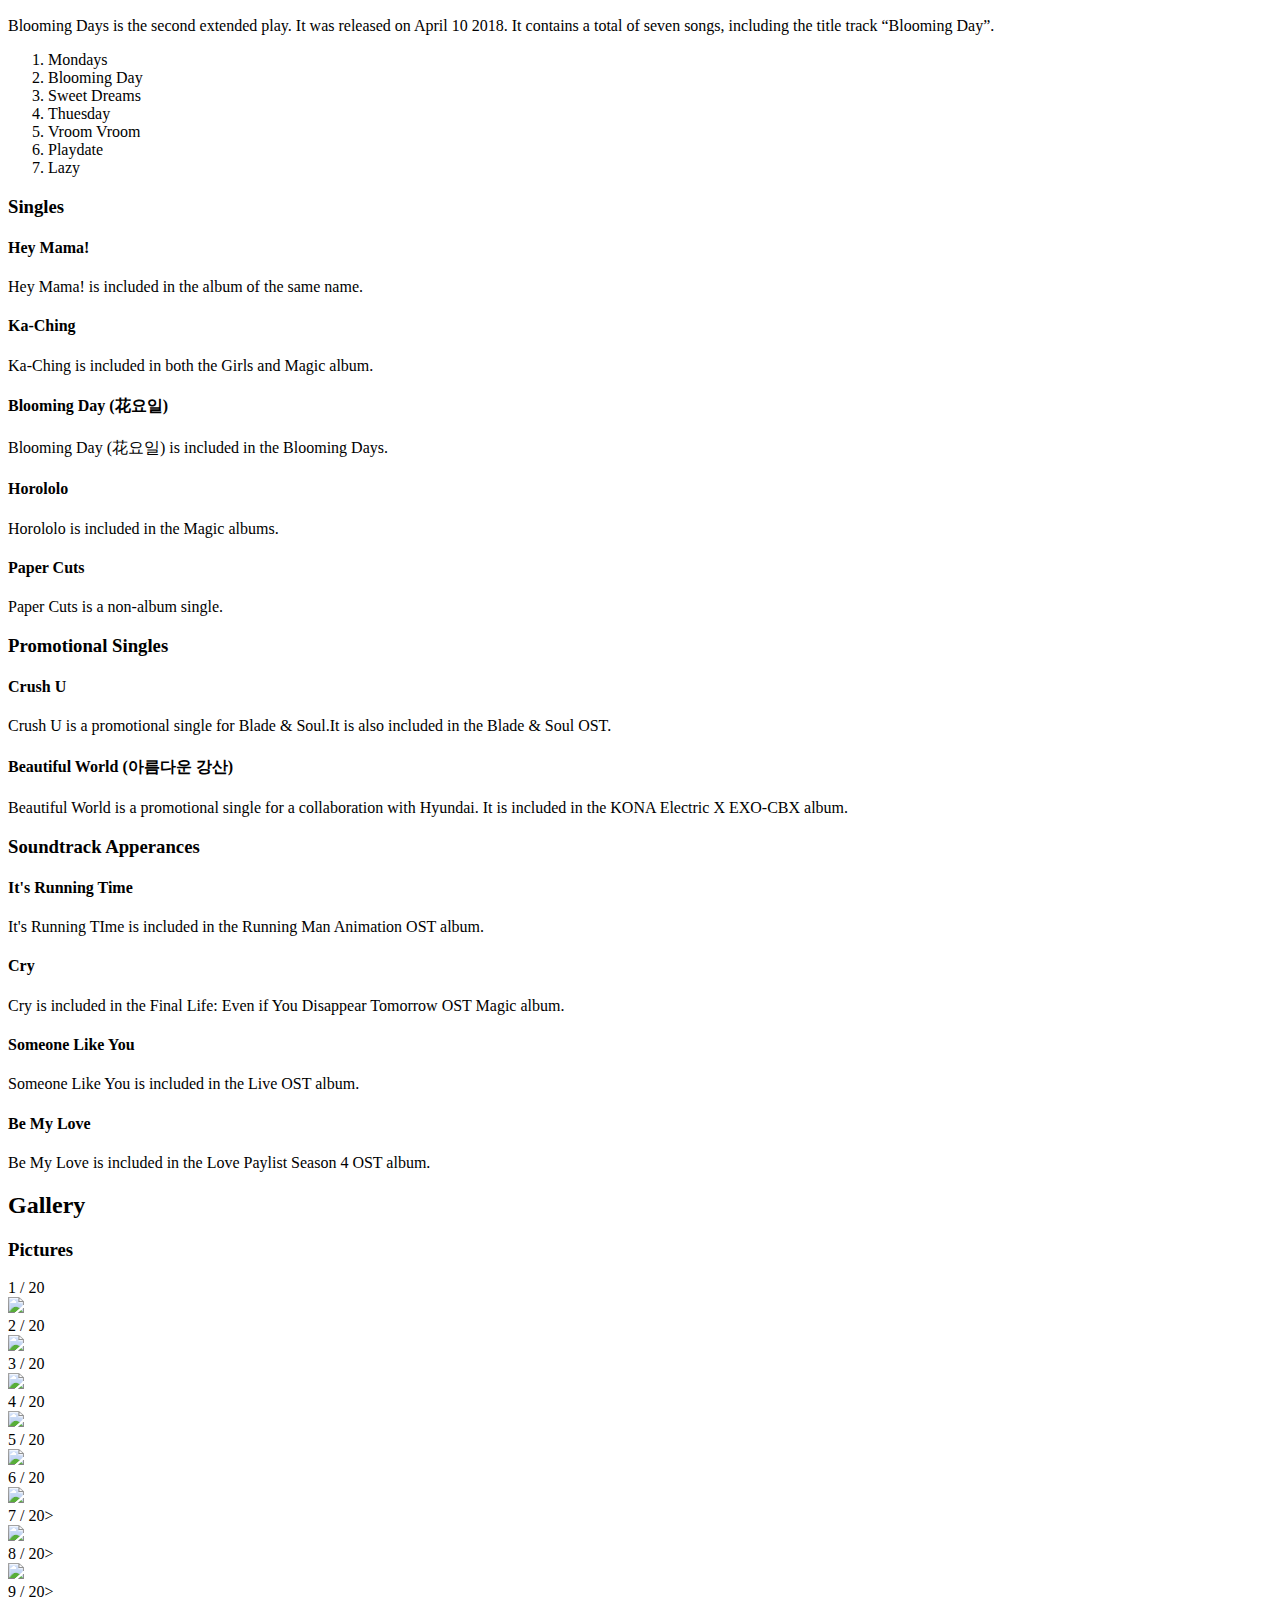
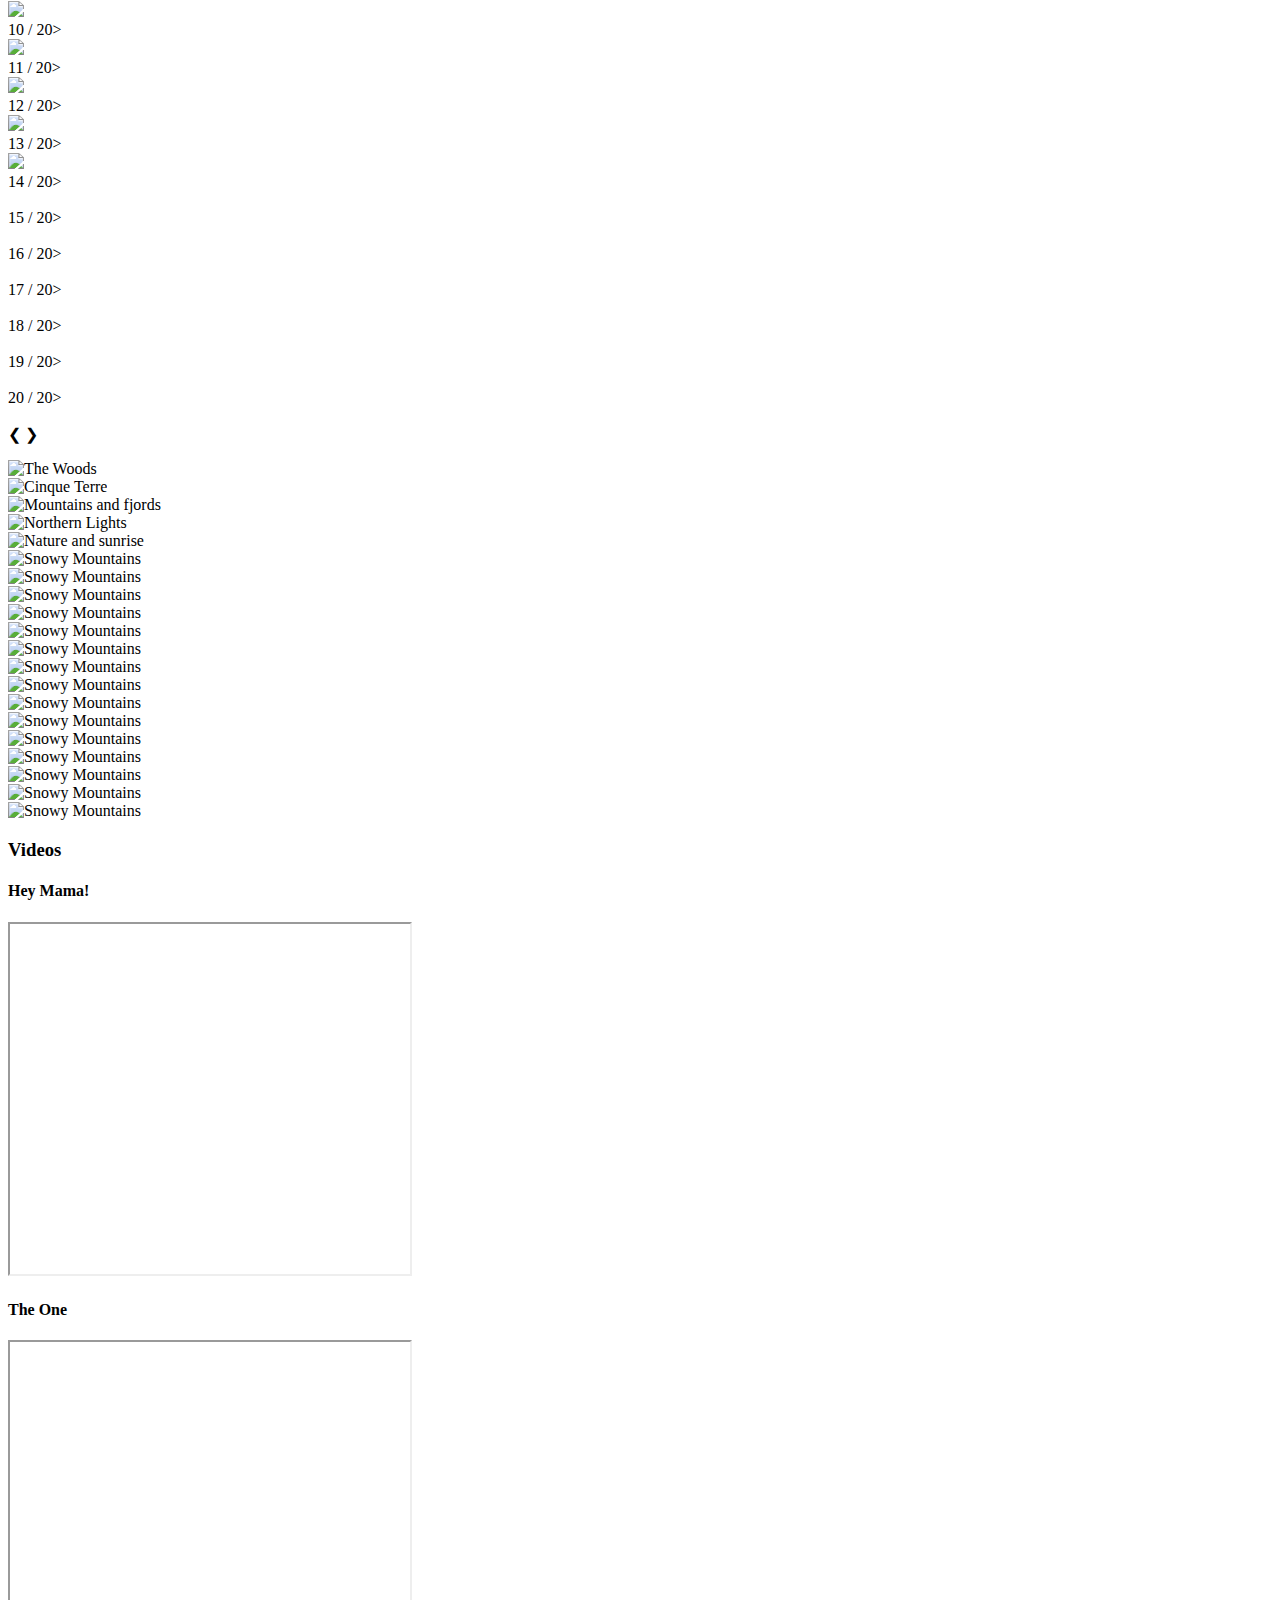
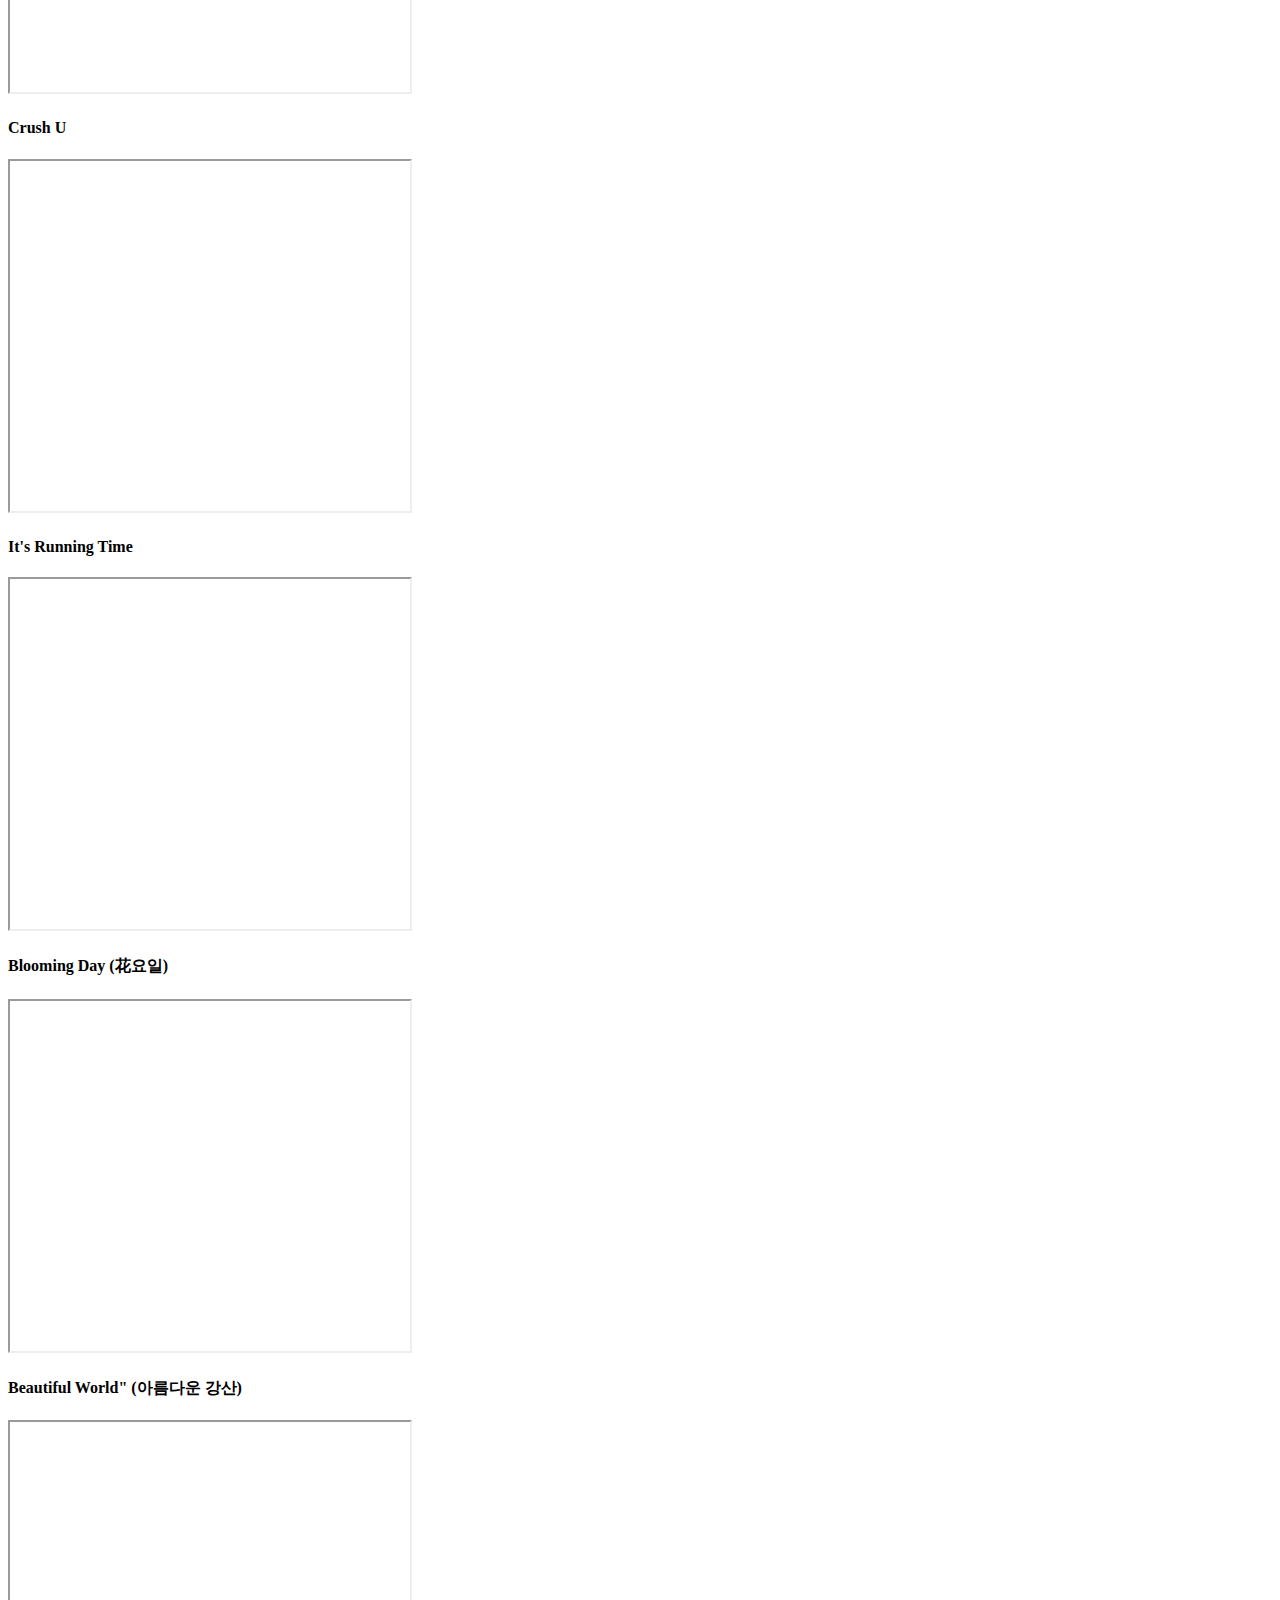
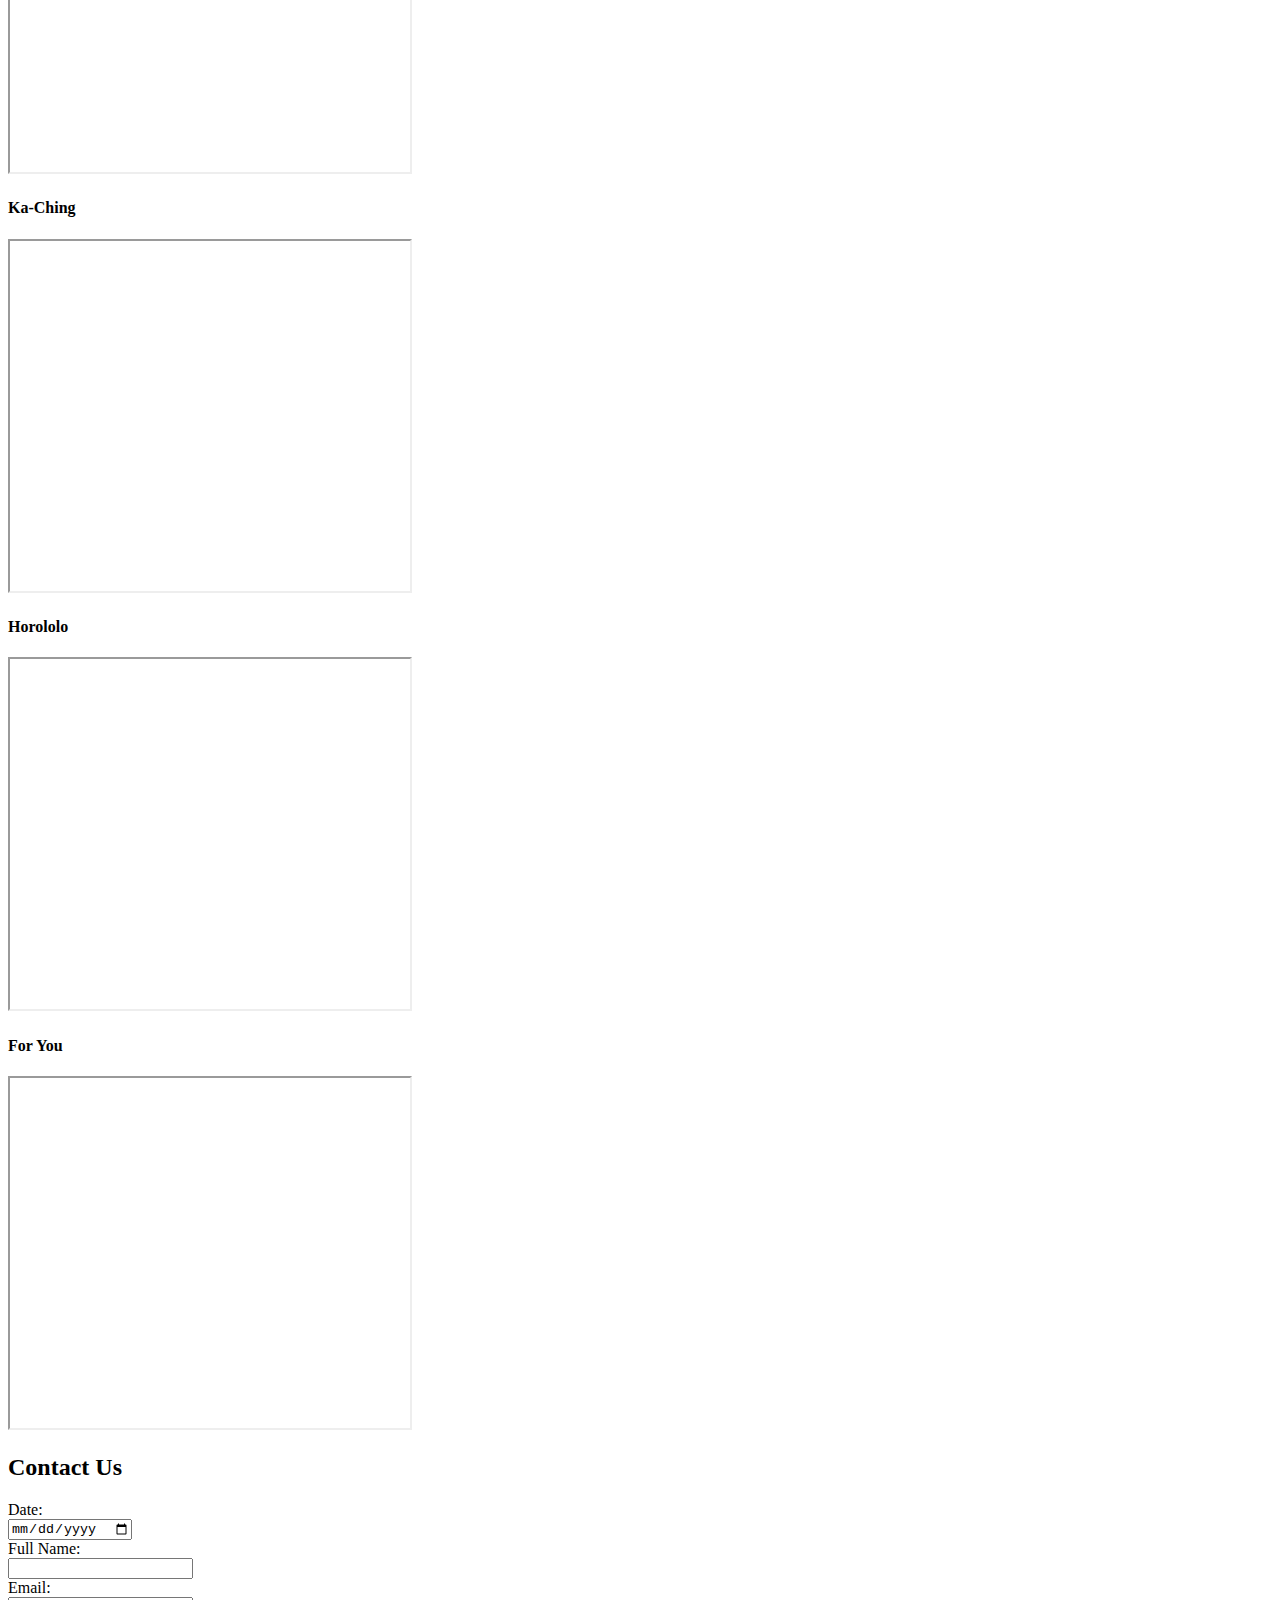
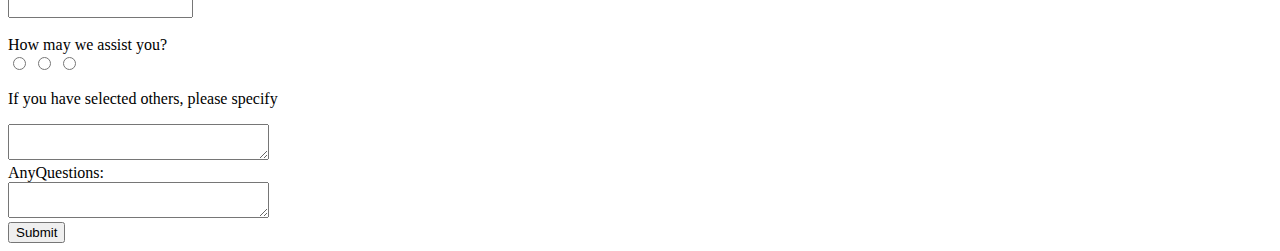
==== commit 9af3a1dd: "update(2)" ====
--- a/test 1.html
+++ b/test 1.html
@@ -7,6 +7,7 @@
     <!-- Below is the link for the hamburger icon that shows when the screen is minimised. Users can click on it to access the other sections of the page -->
     <link rel="stylesheet" href="https://cdnjs.cloudflare.com/ajax/libs/font-awesome/4.7.0/css/font-awesome.min.css">
     <script src="java.js"></script>
+    
     <title>EXO-CBX</title>
   </head>
   <body>
@@ -23,7 +24,9 @@
           </a>
         </div>
       </nav>
-      <h2 id="home">EXO-CBX</h2>
+      <div class="titlecontain">
+        <div class="typingout">EXO-CBX</div>
+      </div>
       <img src="https://images-wixmp-ed30a86b8c4ca887773594c2.wixmp.com/f/d082a537-9a45-4512-af54-08c87b335298/danoqw0-315d6b41-79a7-47b4-b47b-54bbcdad9fab.png/v1/fill/w_902,h_886,strp/_exo_cbx__logo___png_by_tsukinofleur_danoqw0-pre.png?token=eyJ0eXAiOiJKV1QiLCJhbGciOiJIUzI1NiJ9.[base64].JwvRt2GasiXfVwuRIQeFYD_jmvuKOSrSQXw-l5-4t78" style="width:100%; height:auto">
     </header>
 
